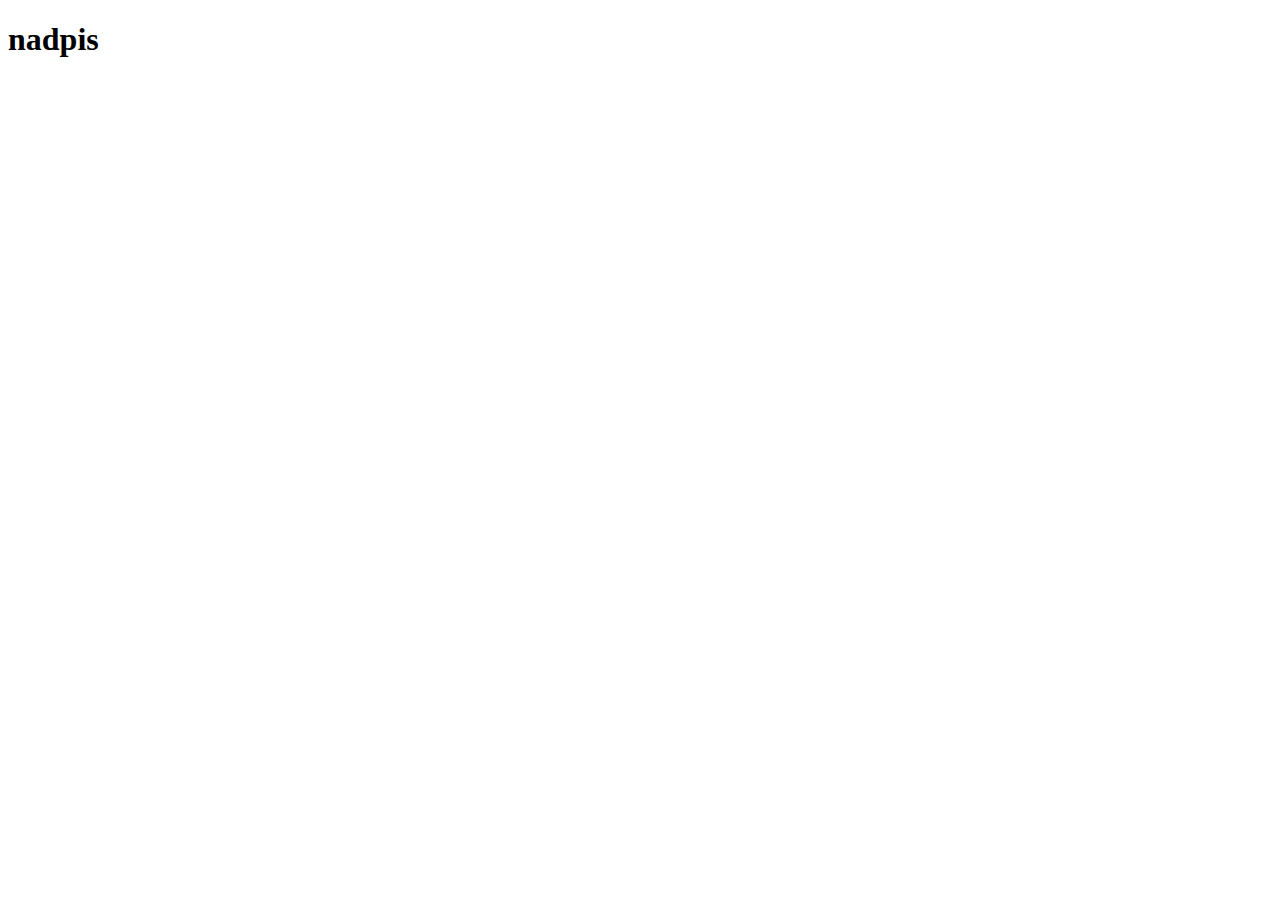
==== index.html @ 4a0c69d4 "bootstrap" ====
<!DOCTYPE html>
<html lang="en">
<!-- CSS -->
<link rel="stylesheet" href="https://cdn.jsdelivr.net/npm/bootstrap@4.5.3/dist/css/bootstrap.min.css" integrity="sha384-TX8t27EcRE3e/ihU7zmQxVncDAy5uIKz4rEkgIXeMed4M0jlfIDPvg6uqKI2xXr2" crossorigin="anonymous">

<!-- jQuery and JS bundle w/ Popper.js -->
<script src="https://code.jquery.com/jquery-3.5.1.slim.min.js" integrity="sha384-DfXdz2htPH0lsSSs5nCTpuj/zy4C+OGpamoFVy38MVBnE+IbbVYUew+OrCXaRkfj" crossorigin="anonymous"></script>
<script src="https://cdn.jsdelivr.net/npm/bootstrap@4.5.3/dist/js/bootstrap.bundle.min.js" integrity="sha384-ho+j7jyWK8fNQe+A12Hb8AhRq26LrZ/JpcUGGOn+Y7RsweNrtN/tE3MoK7ZeZDyx" crossorigin="anonymous"></script>
<head>
    <meta charset="UTF-8">
    <title>Title</title>
</head>
<body>
<h1>nadpis</h1>
</body>
</html>
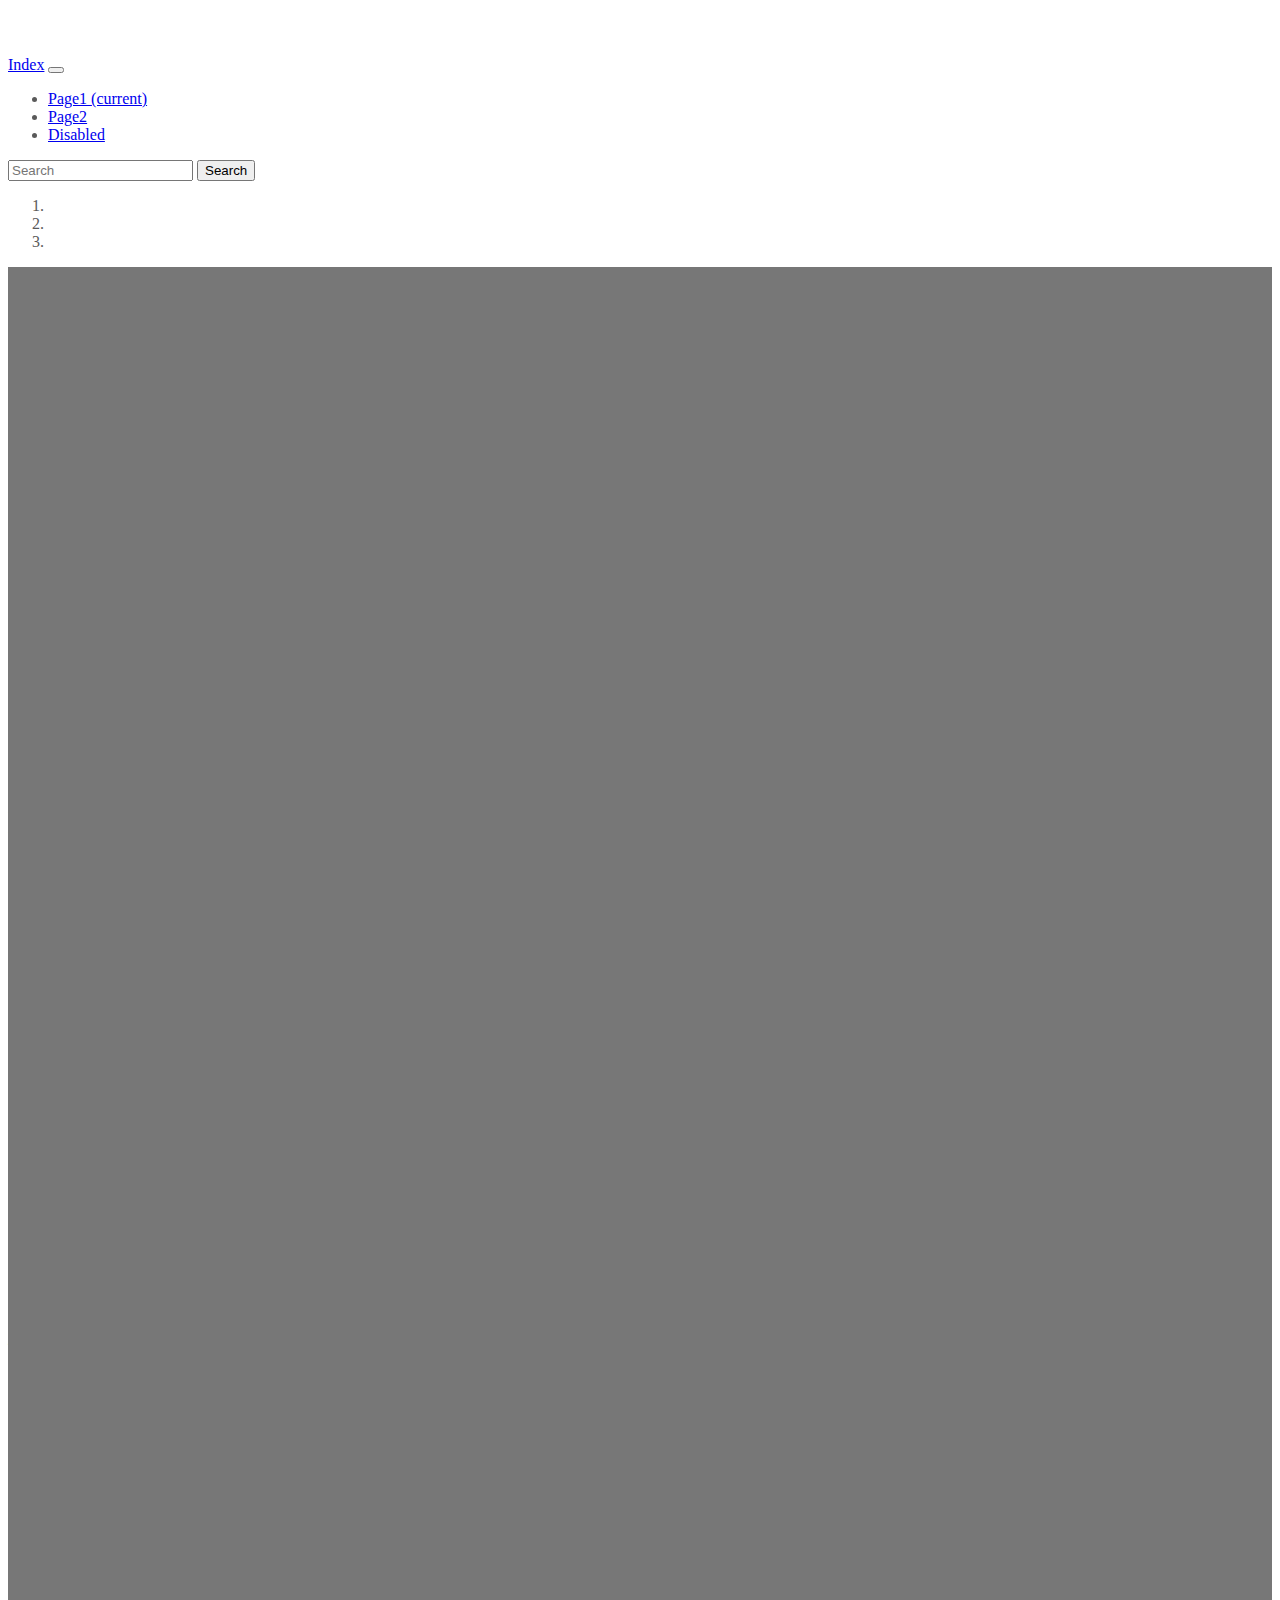
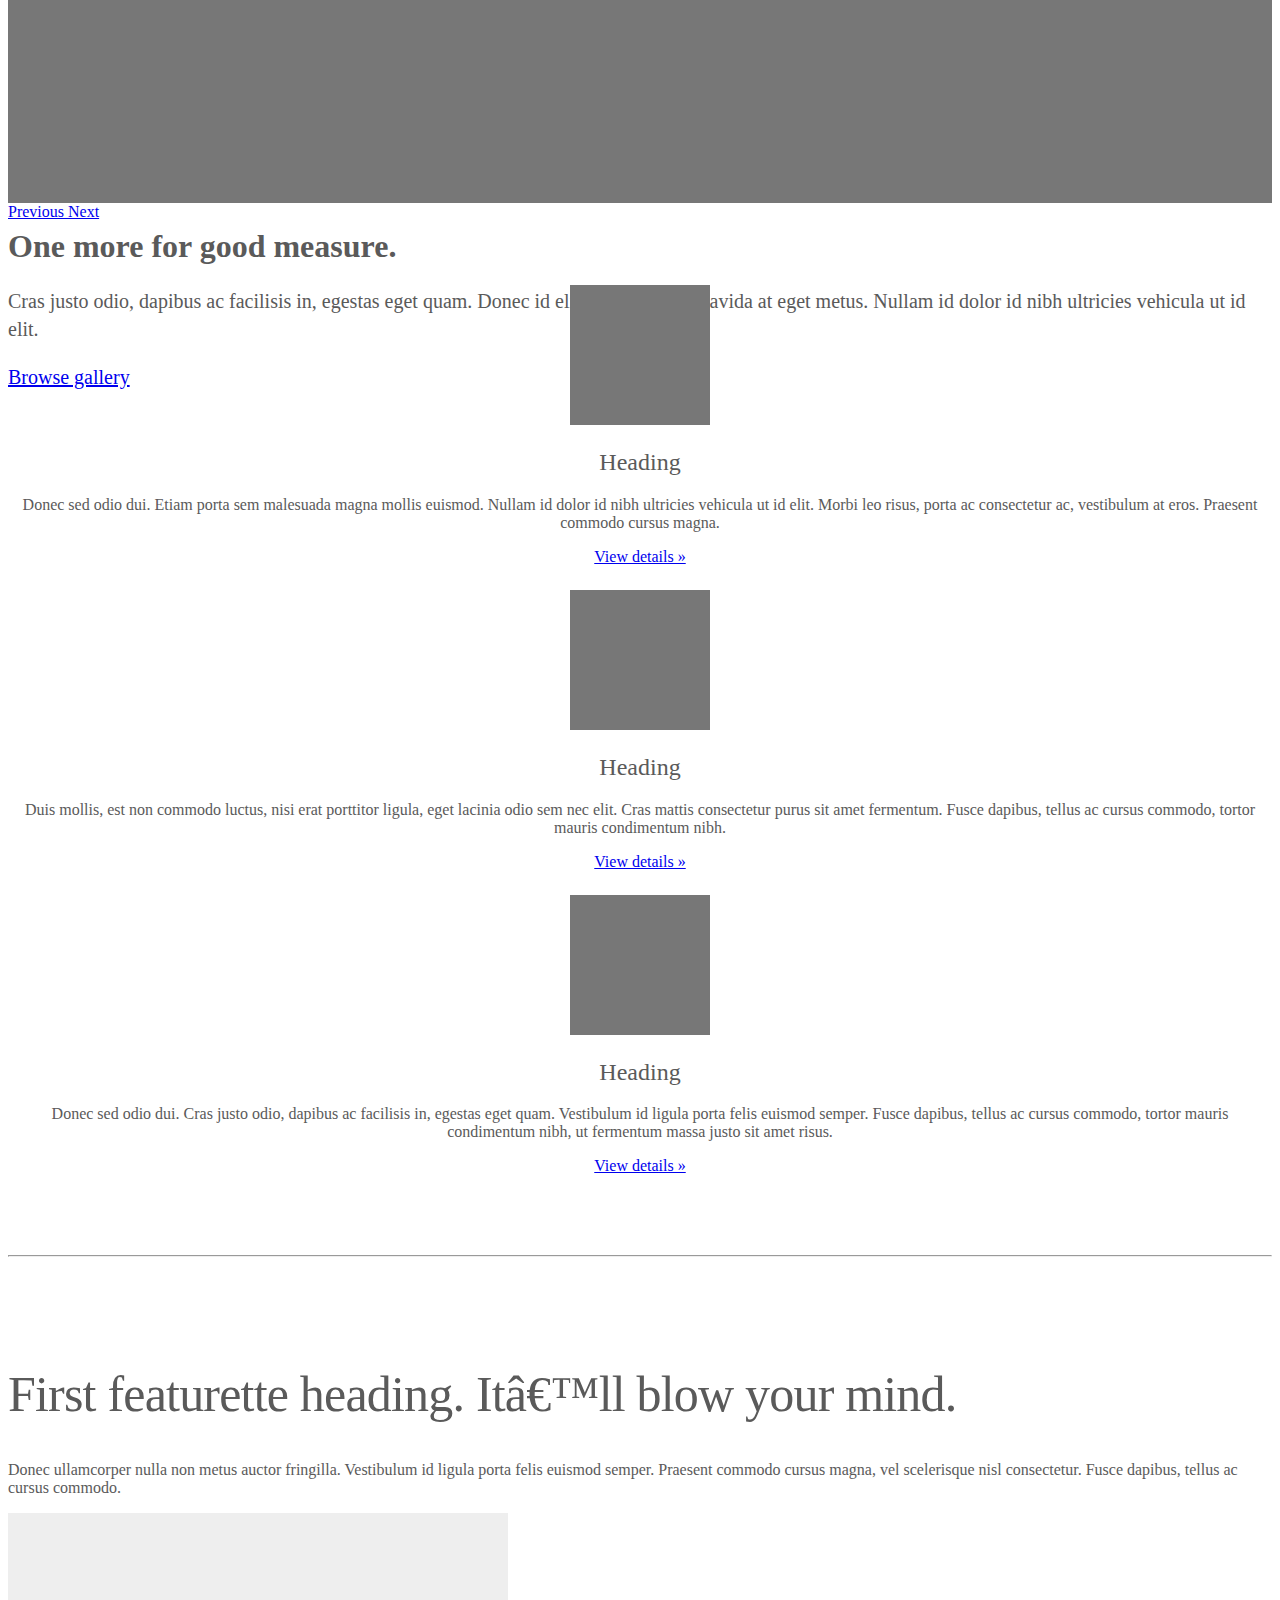
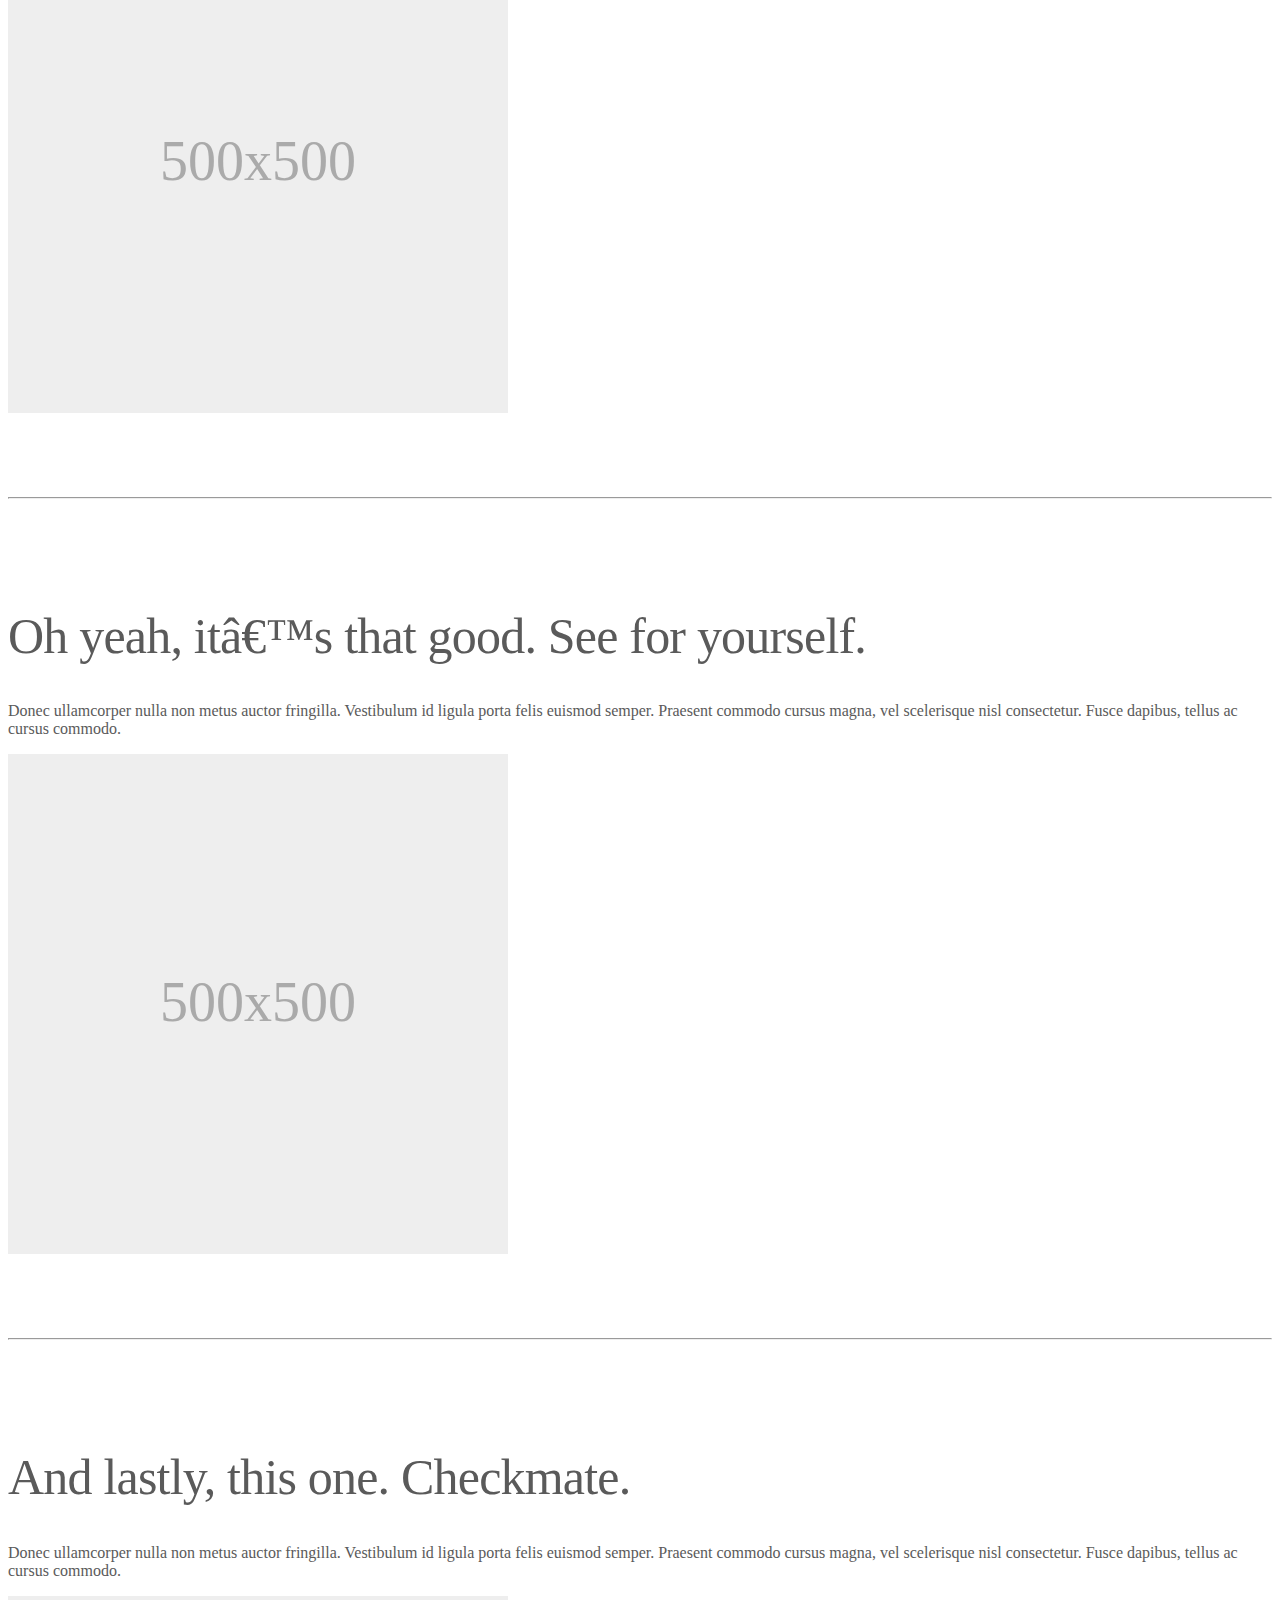
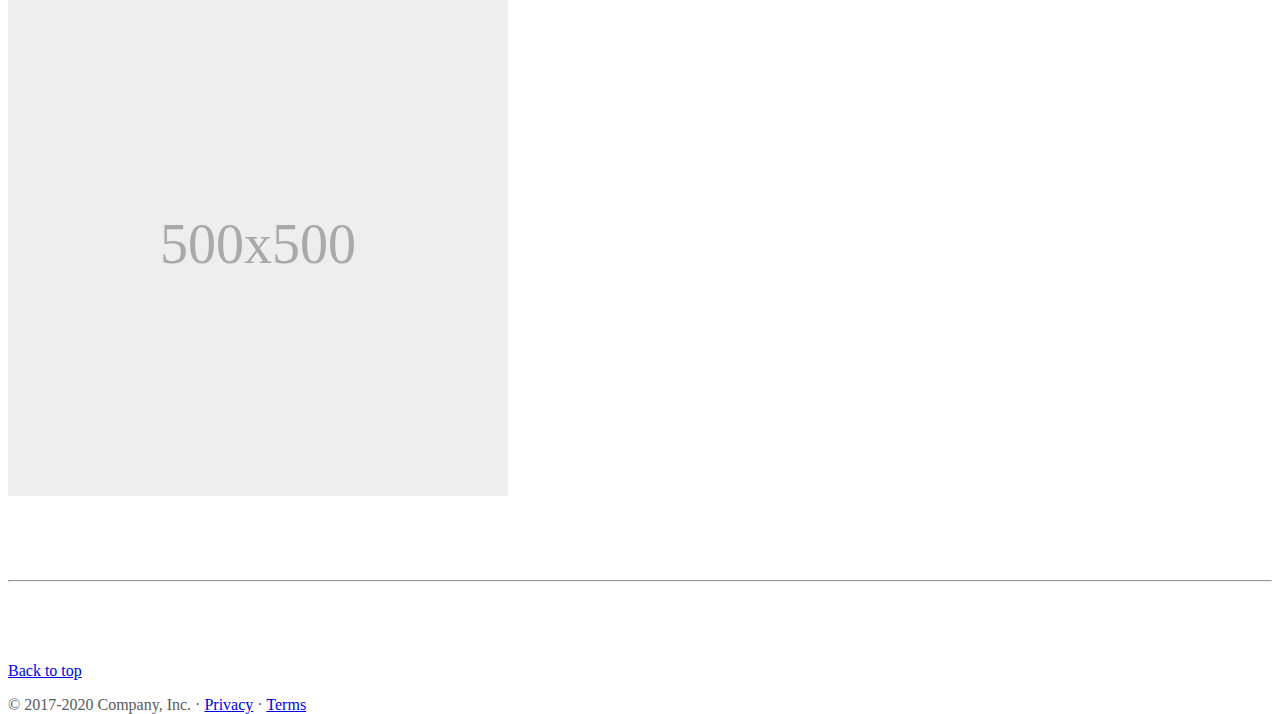
==== commit 3ed9f4c7: "upravy" ====
--- a/index.html
+++ b/index.html
@@ -1,16 +1,201 @@
-<!DOCTYPE html>
+<!doctype html>
 <html lang="en">
-<!-- CSS -->
-<link rel="stylesheet" href="https://cdn.jsdelivr.net/npm/bootstrap@4.5.3/dist/css/bootstrap.min.css" integrity="sha384-TX8t27EcRE3e/ihU7zmQxVncDAy5uIKz4rEkgIXeMed4M0jlfIDPvg6uqKI2xXr2" crossorigin="anonymous">
-
-<!-- jQuery and JS bundle w/ Popper.js -->
-<script src="https://code.jquery.com/jquery-3.5.1.slim.min.js" integrity="sha384-DfXdz2htPH0lsSSs5nCTpuj/zy4C+OGpamoFVy38MVBnE+IbbVYUew+OrCXaRkfj" crossorigin="anonymous"></script>
-<script src="https://cdn.jsdelivr.net/npm/bootstrap@4.5.3/dist/js/bootstrap.bundle.min.js" integrity="sha384-ho+j7jyWK8fNQe+A12Hb8AhRq26LrZ/JpcUGGOn+Y7RsweNrtN/tE3MoK7ZeZDyx" crossorigin="anonymous"></script>
 <head>
-    <meta charset="UTF-8">
-    <title>Title</title>
+    <!-- CSS -->
+    <link rel="stylesheet" href="https://cdn.jsdelivr.net/npm/bootstrap@4.5.3/dist/css/bootstrap.min.css" integrity="sha384-TX8t27EcRE3e/ihU7zmQxVncDAy5uIKz4rEkgIXeMed4M0jlfIDPvg6uqKI2xXr2" crossorigin="anonymous">
+    <link rel="stylesheet" href="css.css">
+    <!-- jQuery and JS bundle w/ Popper.js -->
+    <script src="https://code.jquery.com/jquery-3.5.1.slim.min.js" integrity="sha384-DfXdz2htPH0lsSSs5nCTpuj/zy4C+OGpamoFVy38MVBnE+IbbVYUew+OrCXaRkfj" crossorigin="anonymous"></script>
+    <script src="https://cdn.jsdelivr.net/npm/bootstrap@4.5.3/dist/js/bootstrap.bundle.min.js" integrity="sha384-ho+j7jyWK8fNQe+A12Hb8AhRq26LrZ/JpcUGGOn+Y7RsweNrtN/tE3MoK7ZeZDyx" crossorigin="anonymous"></script>
+    <meta charset="utf-8">
+    <meta name="viewport" content="width=device-width, initial-scale=1, shrink-to-fit=no">
+    <meta name="description" content="">
+    <meta name="author" content="Mark Otto, Jacob Thornton, and Bootstrap contributors">
+    <meta name="generator" content="Jekyll v4.1.1">
+    <title>Carousel Template Â· Bootstrap</title>
+
+    <link rel="canonical" href="https://getbootstrap.com/docs/4.5/examples/carousel/">
+
+    <!-- Bootstrap core CSS -->
+    <link href="../assets/dist/css/bootstrap.min.css" rel="stylesheet">
+
+    <style>
+        .bd-placeholder-img {
+            font-size: 1.125rem;
+            text-anchor: middle;
+            -webkit-user-select: none;
+            -moz-user-select: none;
+            -ms-user-select: none;
+            user-select: none;
+        }
+
+        @media (min-width: 768px) {
+            .bd-placeholder-img-lg {
+                font-size: 3.5rem;
+            }
+        }
+    </style>
+    <!-- Custom styles for this template -->
+    <link href="carousel.css" rel="stylesheet">
 </head>
 <body>
-<h1>nadpis</h1>
+<header>
+    <nav class="navbar navbar-expand-md navbar-dark fixed-top bg-dark">
+        <a class="navbar-brand" href="#">Index</a>
+        <button class="navbar-toggler" type="button" data-toggle="collapse" data-target="#navbarCollapse" aria-controls="navbarCollapse" aria-expanded="false" aria-label="Toggle navigation">
+            <span class="navbar-toggler-icon"></span>
+        </button>
+        <div class="collapse navbar-collapse" id="navbarCollapse">
+            <ul class="navbar-nav mr-auto">
+                <li class="nav-item active">
+                    <a class="nav-link" href="page1.html">Page1 <span class="sr-only">(current)</span></a>
+                </li>
+                <li class="nav-item">
+                    <a class="nav-link" href="page2.html">Page2</a>
+                </li>
+                <li class="nav-item">
+                    <a class="nav-link disabled" href="#" tabindex="-1" aria-disabled="true">Disabled</a>
+                </li>
+            </ul>
+            <form class="form-inline mt-2 mt-md-0">
+                <input class="form-control mr-sm-2" type="text" placeholder="Search" aria-label="Search">
+                <button class="btn btn-outline-success my-2 my-sm-0" type="submit">Search</button>
+            </form>
+        </div>
+    </nav>
+</header>
+
+<main role="main">
+
+    <div id="myCarousel" class="carousel slide" data-ride="carousel">
+        <ol class="carousel-indicators">
+            <li data-target="#myCarousel" data-slide-to="0" class="active"></li>
+            <li data-target="#myCarousel" data-slide-to="1"></li>
+            <li data-target="#myCarousel" data-slide-to="2"></li>
+        </ol>
+        <div class="carousel-inner">
+            <div class="carousel-item active">
+                <svg class="bd-placeholder-img" width="100%" height="100%" xmlns="http://www.w3.org/2000/svg" preserveAspectRatio="xMidYMid slice" focusable="false" role="img"><rect width="100%" height="100%" fill="#777"/></svg>
+                <div class="container">
+                    <div class="carousel-caption text-left">
+                        <h1>Example headline.</h1>
+                        <p>Cras justo odio, dapibus ac facilisis in, egestas eget quam. Donec id elit non mi porta gravida at eget metus. Nullam id dolor id nibh ultricies vehicula ut id elit.</p>
+                        <p><a class="btn btn-lg btn-primary" href="#" role="button">Sign up today</a></p>
+                    </div>
+                </div>
+            </div>
+            <div class="carousel-item">
+                <svg class="bd-placeholder-img" width="100%" height="100%" xmlns="http://www.w3.org/2000/svg" preserveAspectRatio="xMidYMid slice" focusable="false" role="img"><rect width="100%" height="100%" fill="#777"/></svg>
+                <div class="container">
+                    <div class="carousel-caption">
+                        <h1>Another example headline.</h1>
+                        <p>Cras justo odio, dapibus ac facilisis in, egestas eget quam. Donec id elit non mi porta gravida at eget metus. Nullam id dolor id nibh ultricies vehicula ut id elit.</p>
+                        <p><a class="btn btn-lg btn-primary" href="#" role="button">Learn more</a></p>
+                    </div>
+                </div>
+            </div>
+            <div class="carousel-item">
+                <svg class="bd-placeholder-img" width="100%" height="100%" xmlns="http://www.w3.org/2000/svg" preserveAspectRatio="xMidYMid slice" focusable="false" role="img"><rect width="100%" height="100%" fill="#777"/></svg>
+                <div class="container">
+                    <div class="carousel-caption text-right">
+                        <h1>One more for good measure.</h1>
+                        <p>Cras justo odio, dapibus ac facilisis in, egestas eget quam. Donec id elit non mi porta gravida at eget metus. Nullam id dolor id nibh ultricies vehicula ut id elit.</p>
+                        <p><a class="btn btn-lg btn-primary" href="#" role="button">Browse gallery</a></p>
+                    </div>
+                </div>
+            </div>
+        </div>
+        <a class="carousel-control-prev" href="#myCarousel" role="button" data-slide="prev">
+            <span class="carousel-control-prev-icon" aria-hidden="true"></span>
+            <span class="sr-only">Previous</span>
+        </a>
+        <a class="carousel-control-next" href="#myCarousel" role="button" data-slide="next">
+            <span class="carousel-control-next-icon" aria-hidden="true"></span>
+            <span class="sr-only">Next</span>
+        </a>
+    </div>
+
+
+    <!-- Marketing messaging and featurettes
+    ================================================== -->
+    <!-- Wrap the rest of the page in another container to center all the content. -->
+
+    <div class="container marketing">
+
+        <!-- Three columns of text below the carousel -->
+        <div class="row">
+            <div class="col-lg-4">
+                <svg class="bd-placeholder-img rounded-circle" width="140" height="140" xmlns="http://www.w3.org/2000/svg" preserveAspectRatio="xMidYMid slice" focusable="false" role="img" aria-label="Placeholder: 140x140"><title>Placeholder</title><rect width="100%" height="100%" fill="#777"/><text x="50%" y="50%" fill="#777" dy=".3em">140x140</text></svg>
+                <h2>Heading</h2>
+                <p>Donec sed odio dui. Etiam porta sem malesuada magna mollis euismod. Nullam id dolor id nibh ultricies vehicula ut id elit. Morbi leo risus, porta ac consectetur ac, vestibulum at eros. Praesent commodo cursus magna.</p>
+                <p><a class="btn btn-secondary" href="#" role="button">View details &raquo;</a></p>
+            </div><!-- /.col-lg-4 -->
+            <div class="col-lg-4">
+                <svg class="bd-placeholder-img rounded-circle" width="140" height="140" xmlns="http://www.w3.org/2000/svg" preserveAspectRatio="xMidYMid slice" focusable="false" role="img" aria-label="Placeholder: 140x140"><title>Placeholder</title><rect width="100%" height="100%" fill="#777"/><text x="50%" y="50%" fill="#777" dy=".3em">140x140</text></svg>
+                <h2>Heading</h2>
+                <p>Duis mollis, est non commodo luctus, nisi erat porttitor ligula, eget lacinia odio sem nec elit. Cras mattis consectetur purus sit amet fermentum. Fusce dapibus, tellus ac cursus commodo, tortor mauris condimentum nibh.</p>
+                <p><a class="btn btn-secondary" href="#" role="button">View details &raquo;</a></p>
+            </div><!-- /.col-lg-4 -->
+            <div class="col-lg-4">
+                <svg class="bd-placeholder-img rounded-circle" width="140" height="140" xmlns="http://www.w3.org/2000/svg" preserveAspectRatio="xMidYMid slice" focusable="false" role="img" aria-label="Placeholder: 140x140"><title>Placeholder</title><rect width="100%" height="100%" fill="#777"/><text x="50%" y="50%" fill="#777" dy=".3em">140x140</text></svg>
+                <h2>Heading</h2>
+                <p>Donec sed odio dui. Cras justo odio, dapibus ac facilisis in, egestas eget quam. Vestibulum id ligula porta felis euismod semper. Fusce dapibus, tellus ac cursus commodo, tortor mauris condimentum nibh, ut fermentum massa justo sit amet risus.</p>
+                <p><a class="btn btn-secondary" href="#" role="button">View details &raquo;</a></p>
+            </div><!-- /.col-lg-4 -->
+
+        </div><!-- /.row -->
+
+
+        <!-- START THE FEATURETTES -->
+
+        <hr class="featurette-divider">
+
+        <div class="row featurette">
+            <div class="col-md-7">
+                <h2 class="featurette-heading">First featurette heading. <span class="text-muted">Itâ€™ll blow your mind.</span></h2>
+                <p class="lead">Donec ullamcorper nulla non metus auctor fringilla. Vestibulum id ligula porta felis euismod semper. Praesent commodo cursus magna, vel scelerisque nisl consectetur. Fusce dapibus, tellus ac cursus commodo.</p>
+            </div>
+            <div class="col-md-5">
+                <svg class="bd-placeholder-img bd-placeholder-img-lg featurette-image img-fluid mx-auto" width="500" height="500" xmlns="http://www.w3.org/2000/svg" preserveAspectRatio="xMidYMid slice" focusable="false" role="img" aria-label="Placeholder: 500x500"><title>Placeholder</title><rect width="100%" height="100%" fill="#eee"/><text x="50%" y="50%" fill="#aaa" dy=".3em">500x500</text></svg>
+            </div>
+        </div>
+
+        <hr class="featurette-divider">
+
+        <div class="row featurette">
+            <div class="col-md-7 order-md-2">
+                <h2 class="featurette-heading">Oh yeah, itâ€™s that good. <span class="text-muted">See for yourself.</span></h2>
+                <p class="lead">Donec ullamcorper nulla non metus auctor fringilla. Vestibulum id ligula porta felis euismod semper. Praesent commodo cursus magna, vel scelerisque nisl consectetur. Fusce dapibus, tellus ac cursus commodo.</p>
+            </div>
+            <div class="col-md-5 order-md-1">
+                <svg class="bd-placeholder-img bd-placeholder-img-lg featurette-image img-fluid mx-auto" width="500" height="500" xmlns="http://www.w3.org/2000/svg" preserveAspectRatio="xMidYMid slice" focusable="false" role="img" aria-label="Placeholder: 500x500"><title>Placeholder</title><rect width="100%" height="100%" fill="#eee"/><text x="50%" y="50%" fill="#aaa" dy=".3em">500x500</text></svg>
+            </div>
+        </div>
+
+        <hr class="featurette-divider">
+
+        <div class="row featurette">
+            <div class="col-md-7">
+                <h2 class="featurette-heading">And lastly, this one. <span class="text-muted">Checkmate.</span></h2>
+                <p class="lead">Donec ullamcorper nulla non metus auctor fringilla. Vestibulum id ligula porta felis euismod semper. Praesent commodo cursus magna, vel scelerisque nisl consectetur. Fusce dapibus, tellus ac cursus commodo.</p>
+            </div>
+            <div class="col-md-5">
+                <svg class="bd-placeholder-img bd-placeholder-img-lg featurette-image img-fluid mx-auto" width="500" height="500" xmlns="http://www.w3.org/2000/svg" preserveAspectRatio="xMidYMid slice" focusable="false" role="img" aria-label="Placeholder: 500x500"><title>Placeholder</title><rect width="100%" height="100%" fill="#eee"/><text x="50%" y="50%" fill="#aaa" dy=".3em">500x500</text></svg>
+            </div>
+        </div>
+
+        <hr class="featurette-divider">
+
+        <!-- /END THE FEATURETTES -->
+
+    </div><!-- /.container -->
+
+
+    <!-- FOOTER -->
+    <footer class="container">
+        <p class="float-right"><a href="#">Back to top</a></p>
+        <p>&copy; 2017-2020 Company, Inc. &middot; <a href="#">Privacy</a> &middot; <a href="#">Terms</a></p>
+    </footer>
+</main>
 </body>
-</html>+</html>
--- a/css.css
+++ b/css.css
@@ -0,0 +1,15 @@
+body, html {
+    height: 100%;
+}
+.bg {
+    /* The image used */
+    background-image: url("https://mdbootstrap.com/img/Photos/Horizontal/Nature/full page/img(20).jpg");
+
+    /* Full height */
+    height: 100%;
+
+    /* Center and scale the image nicely */
+    background-position: center;
+    background-repeat: no-repeat;
+    background-size: cover;
+}--- a/carousel.css
+++ b/carousel.css
@@ -0,0 +1,90 @@
+/* GLOBAL STYLES
+-------------------------------------------------- */
+/* Padding below the footer and lighter body text */
+
+body {
+    padding-top: 3rem;
+    padding-bottom: 3rem;
+    color: #5a5a5a;
+}
+
+
+/* CUSTOMIZE THE CAROUSEL
+-------------------------------------------------- */
+
+/* Carousel base class */
+.carousel {
+    margin-bottom: 4rem;
+}
+/* Since positioning the image, we need to help out the caption */
+.carousel-caption {
+    bottom: 3rem;
+    z-index: 10;
+}
+
+/* Declare heights because of positioning of img element */
+.carousel-item {
+    height: 32rem;
+}
+.carousel-item > img {
+    position: absolute;
+    top: 0;
+    left: 0;
+    min-width: 100%;
+    height: 32rem;
+}
+
+
+/* MARKETING CONTENT
+-------------------------------------------------- */
+
+/* Center align the text within the three columns below the carousel */
+.marketing .col-lg-4 {
+    margin-bottom: 1.5rem;
+    text-align: center;
+}
+.marketing h2 {
+    font-weight: 400;
+}
+.marketing .col-lg-4 p {
+    margin-right: .75rem;
+    margin-left: .75rem;
+}
+
+
+/* Featurettes
+------------------------- */
+
+.featurette-divider {
+    margin: 5rem 0; /* Space out the Bootstrap <hr> more */
+}
+
+/* Thin out the marketing headings */
+.featurette-heading {
+    font-weight: 300;
+    line-height: 1;
+    letter-spacing: -.05rem;
+}
+
+
+/* RESPONSIVE CSS
+-------------------------------------------------- */
+
+@media (min-width: 40em) {
+    /* Bump up size of carousel content */
+    .carousel-caption p {
+        margin-bottom: 1.25rem;
+        font-size: 1.25rem;
+        line-height: 1.4;
+    }
+
+    .featurette-heading {
+        font-size: 50px;
+    }
+}
+
+@media (min-width: 62em) {
+    .featurette-heading {
+        margin-top: 7rem;
+    }
+}
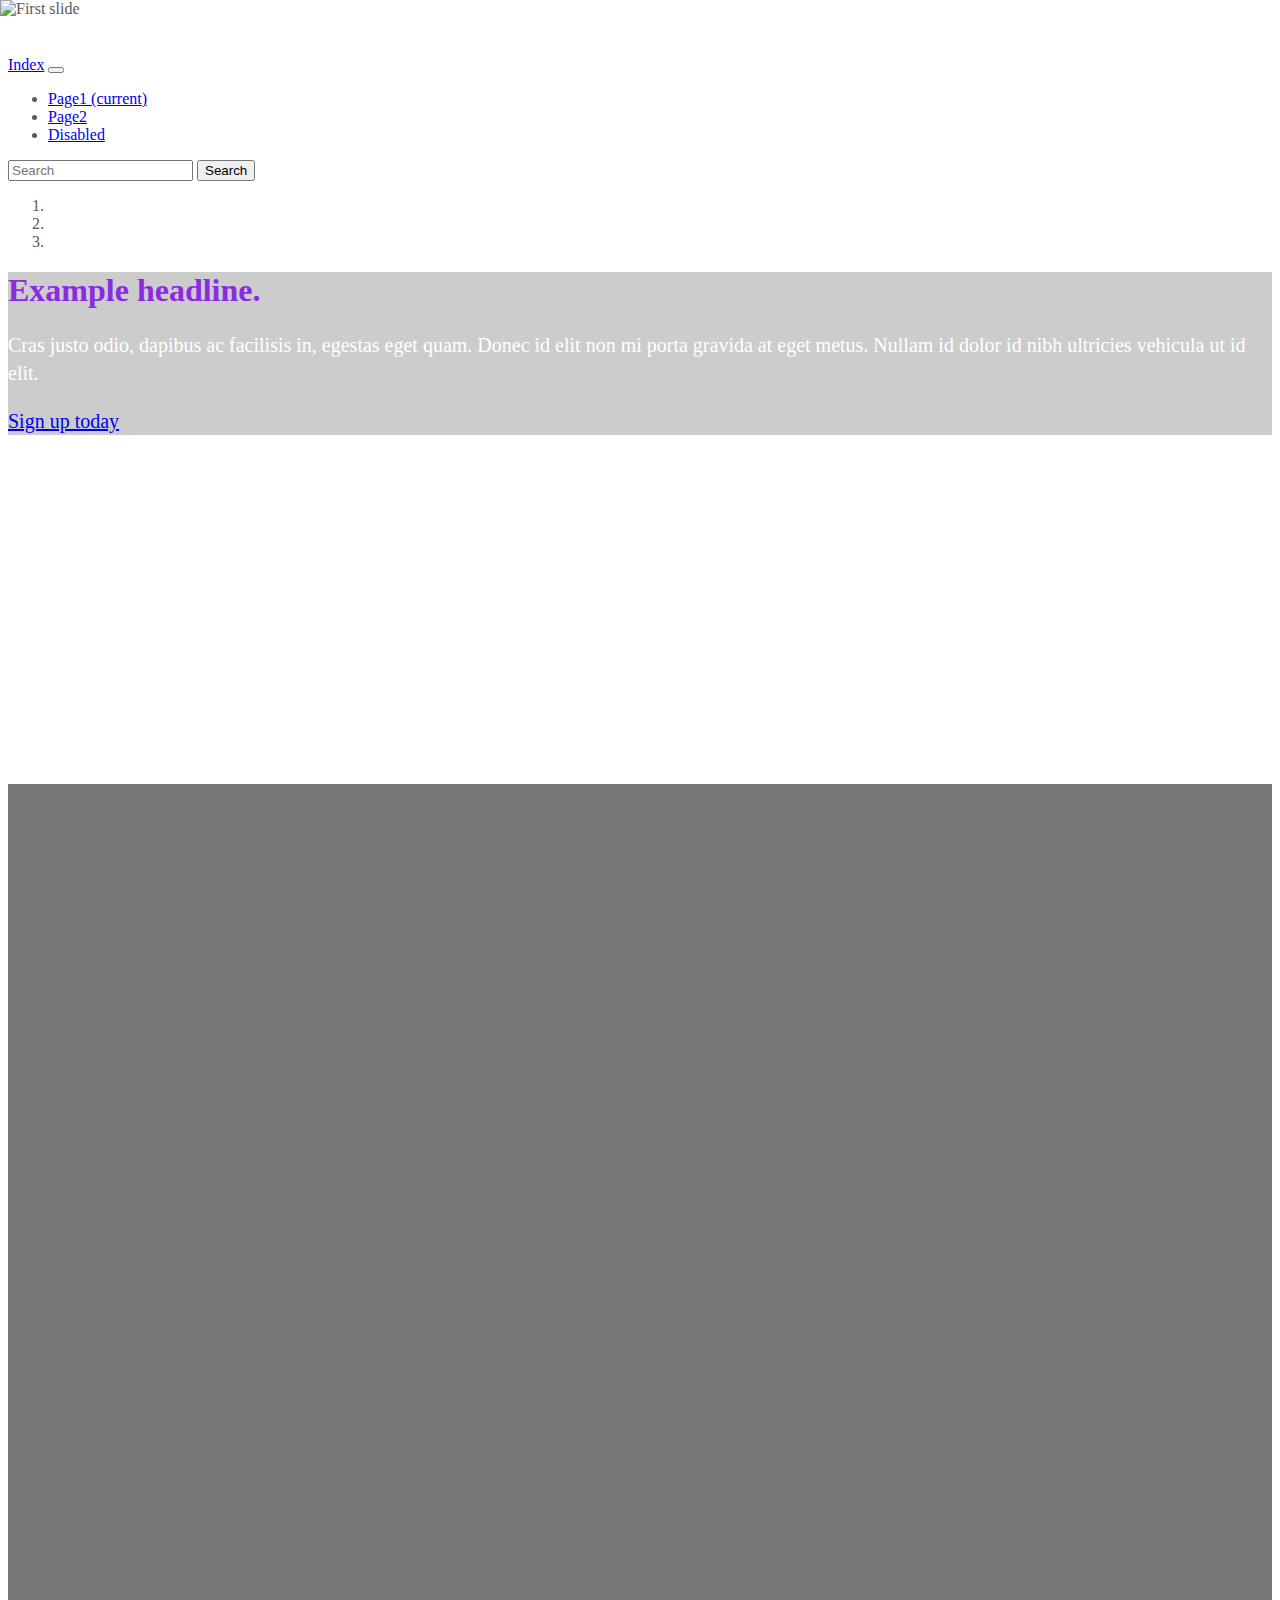
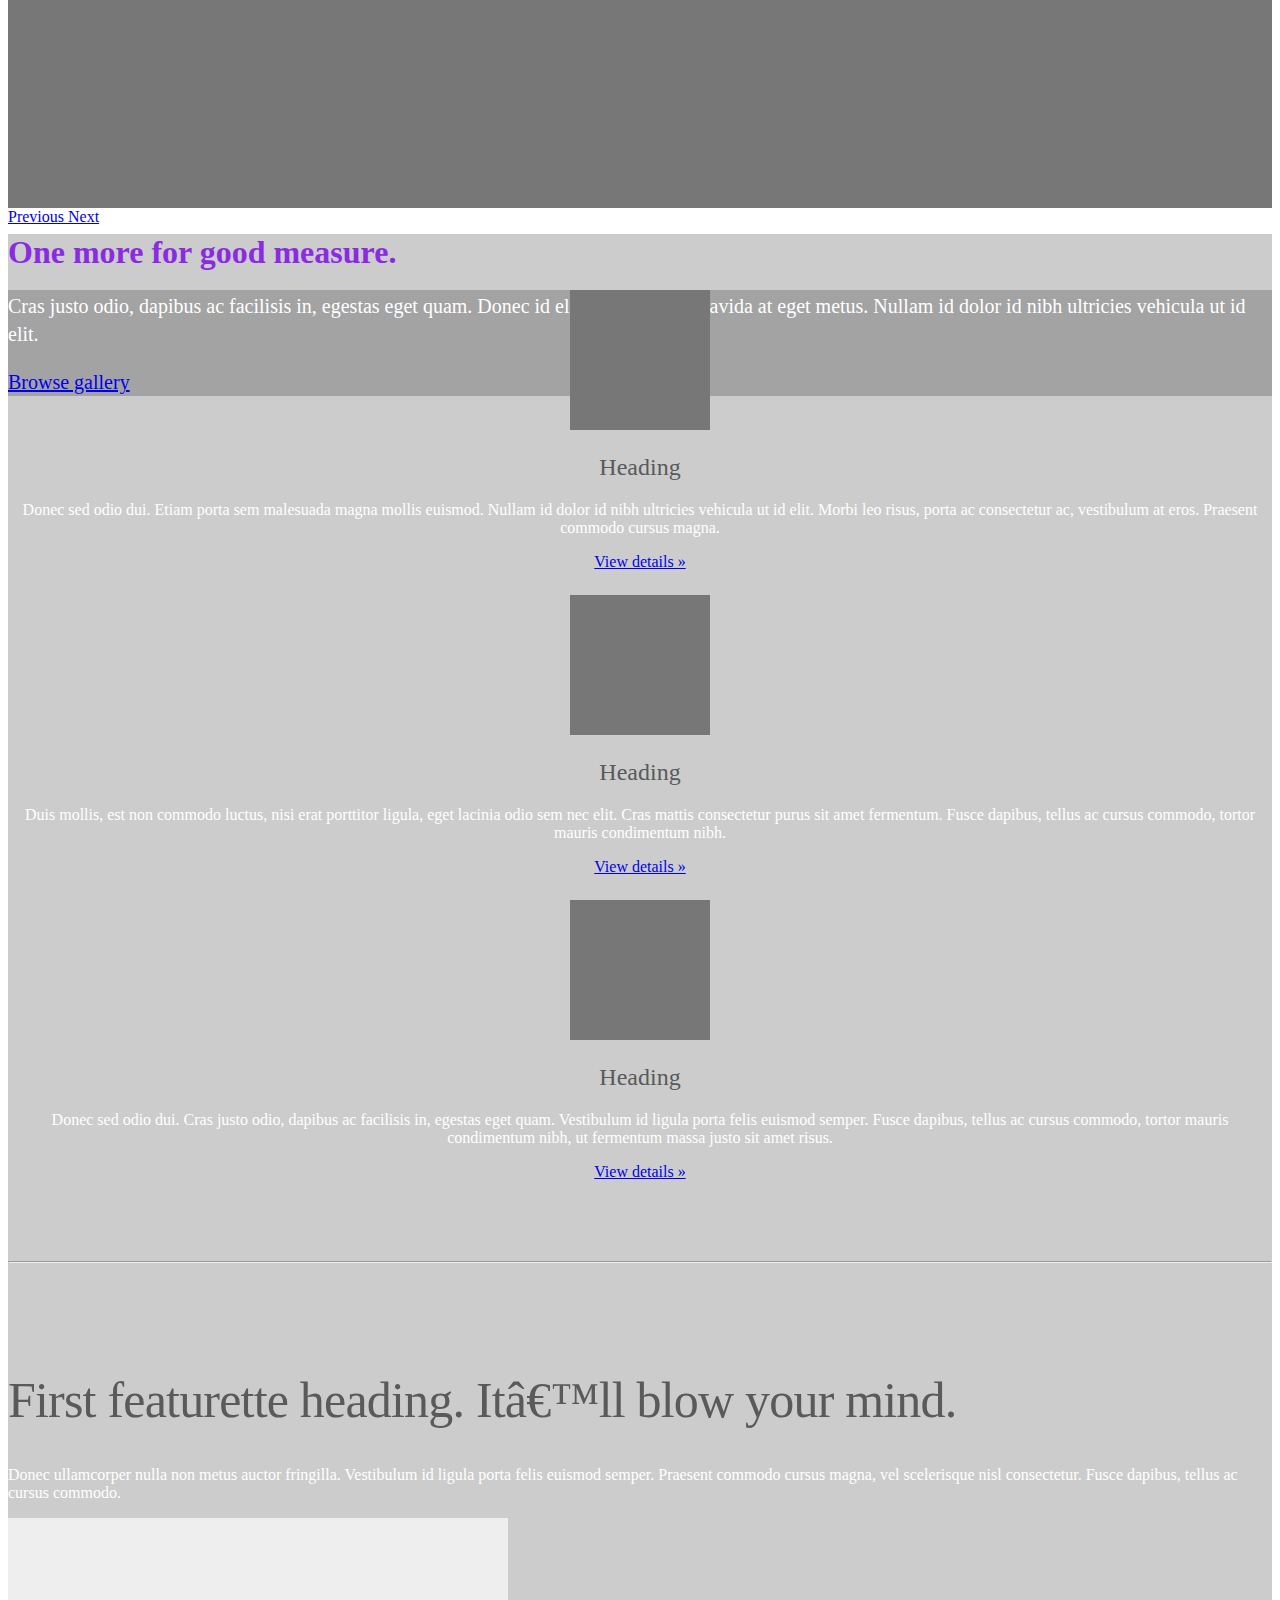
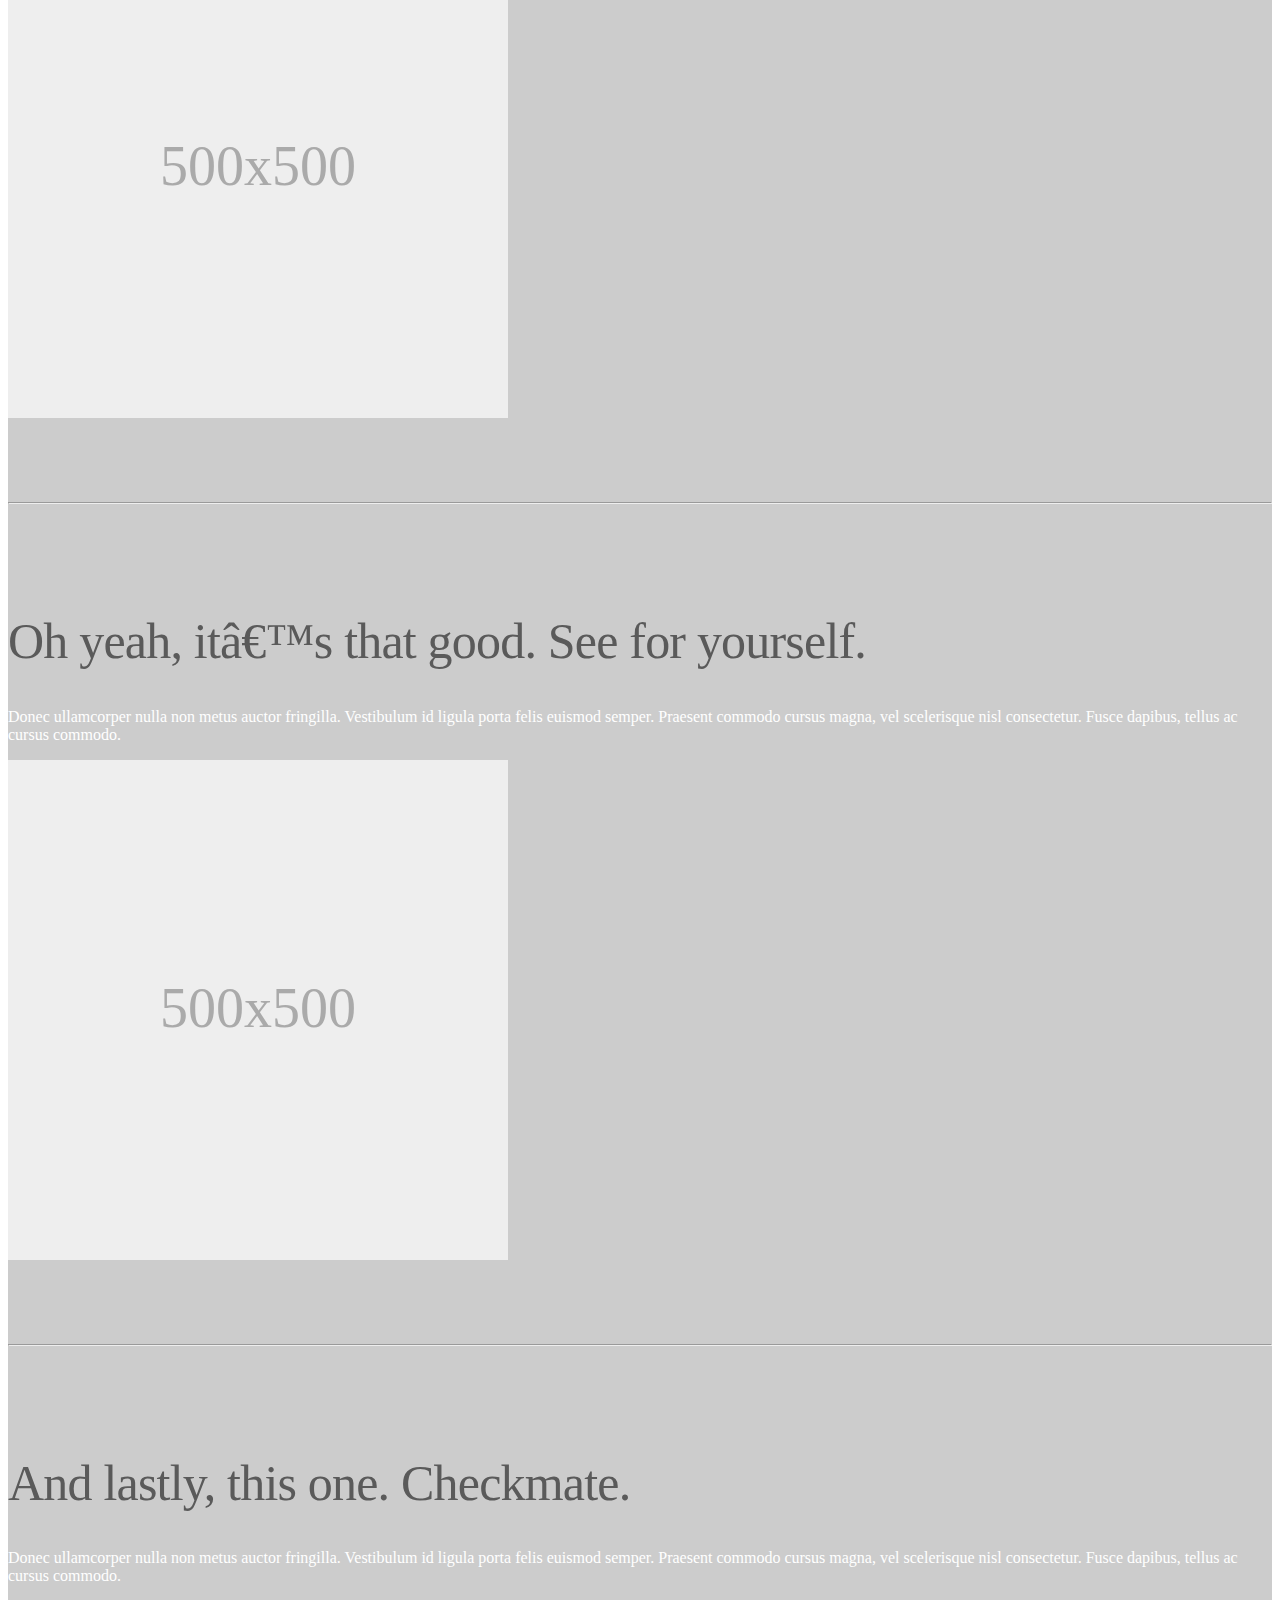
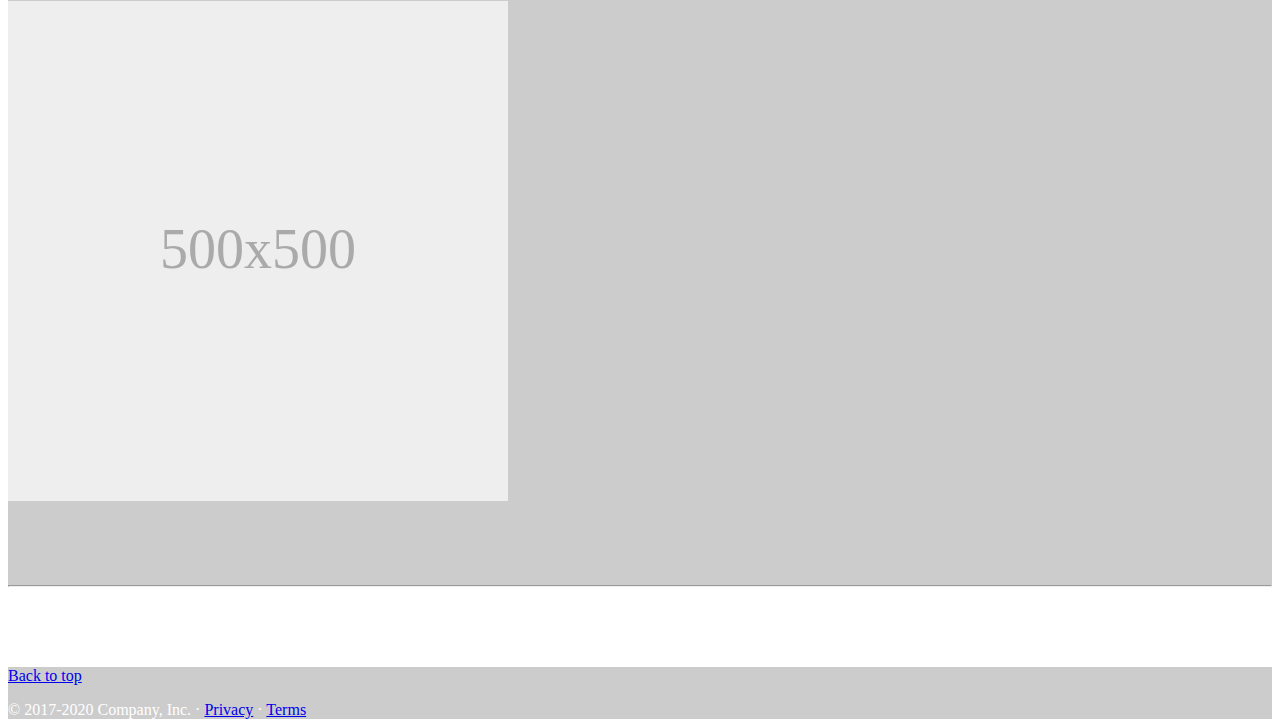
==== commit 59322a19: "upravy" ====
--- a/index.html
+++ b/index.html
@@ -75,7 +75,7 @@
         </ol>
         <div class="carousel-inner">
             <div class="carousel-item active">
-                <svg class="bd-placeholder-img" width="100%" height="100%" xmlns="http://www.w3.org/2000/svg" preserveAspectRatio="xMidYMid slice" focusable="false" role="img"><rect width="100%" height="100%" fill="#777"/></svg>
+                <img class="d-block w-100" src="https://t.aimg.sk/magaziny/bltJOMasTobWnaI1kh94ww~Tesne-pred-Vianocami-zomrel-vo-veku-61-rokov.jpg?t=LzEyMDB4NjMw&h=KR5AUKN4HoHItlMQD0DgwQ&e=2145916800&v=1" alt="First slide">
                 <div class="container">
                     <div class="carousel-caption text-left">
                         <h1>Example headline.</h1>
--- a/css.css
+++ b/css.css
@@ -2,14 +2,31 @@
     height: 100%;
 }
 .bg {
-    /* The image used */
     background-image: url("https://mdbootstrap.com/img/Photos/Horizontal/Nature/full page/img(20).jpg");
-
-    /* Full height */
     height: 100%;
-
-    /* Center and scale the image nicely */
     background-position: center;
     background-repeat: no-repeat;
     background-size: cover;
-}+    padding-top: 20px;
+}
+
+.topic {
+    padding-top: 70px;
+    margin-left: 25%;
+    margin-right: 25%;
+}
+
+.container {
+    background-color: rgba(0,0,0, 0.2);
+}
+
+.container p {
+    color: white;
+}
+
+
+.container h1 {
+    color: blueviolet;
+}
+
+
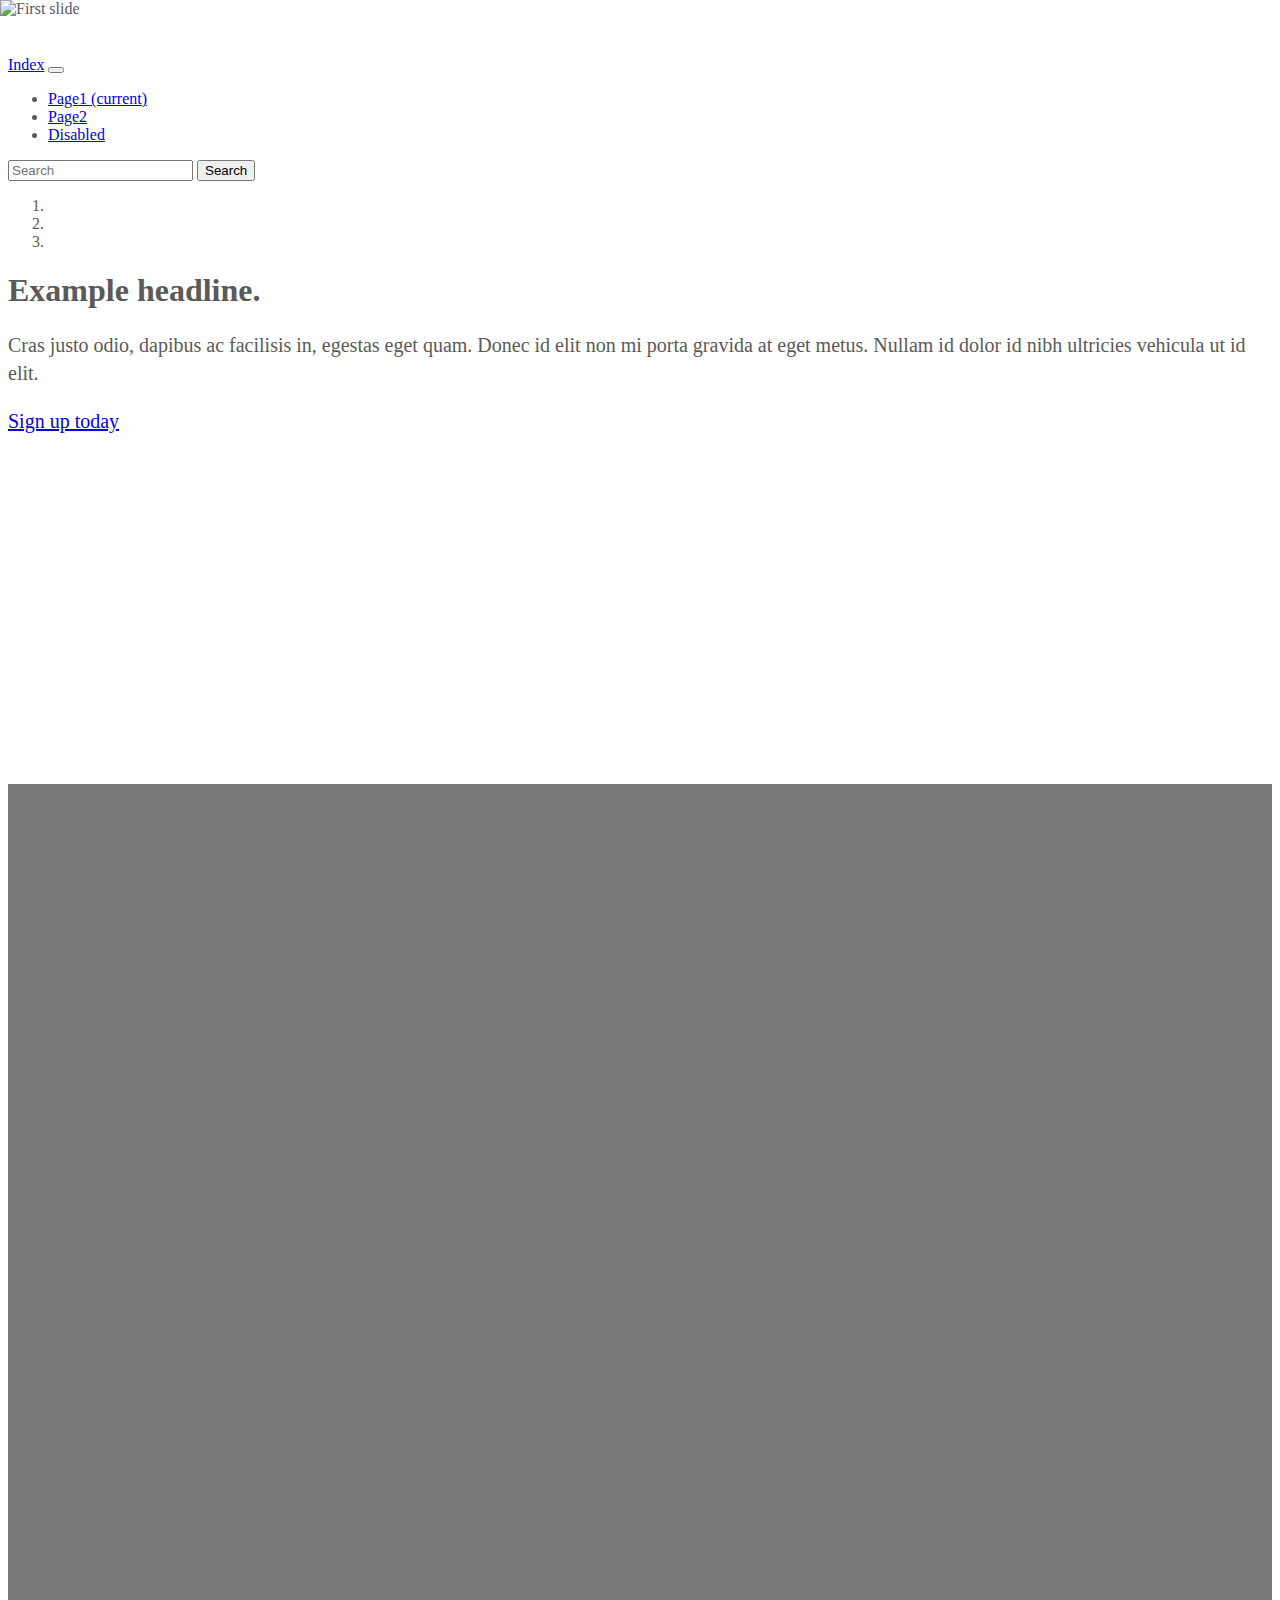
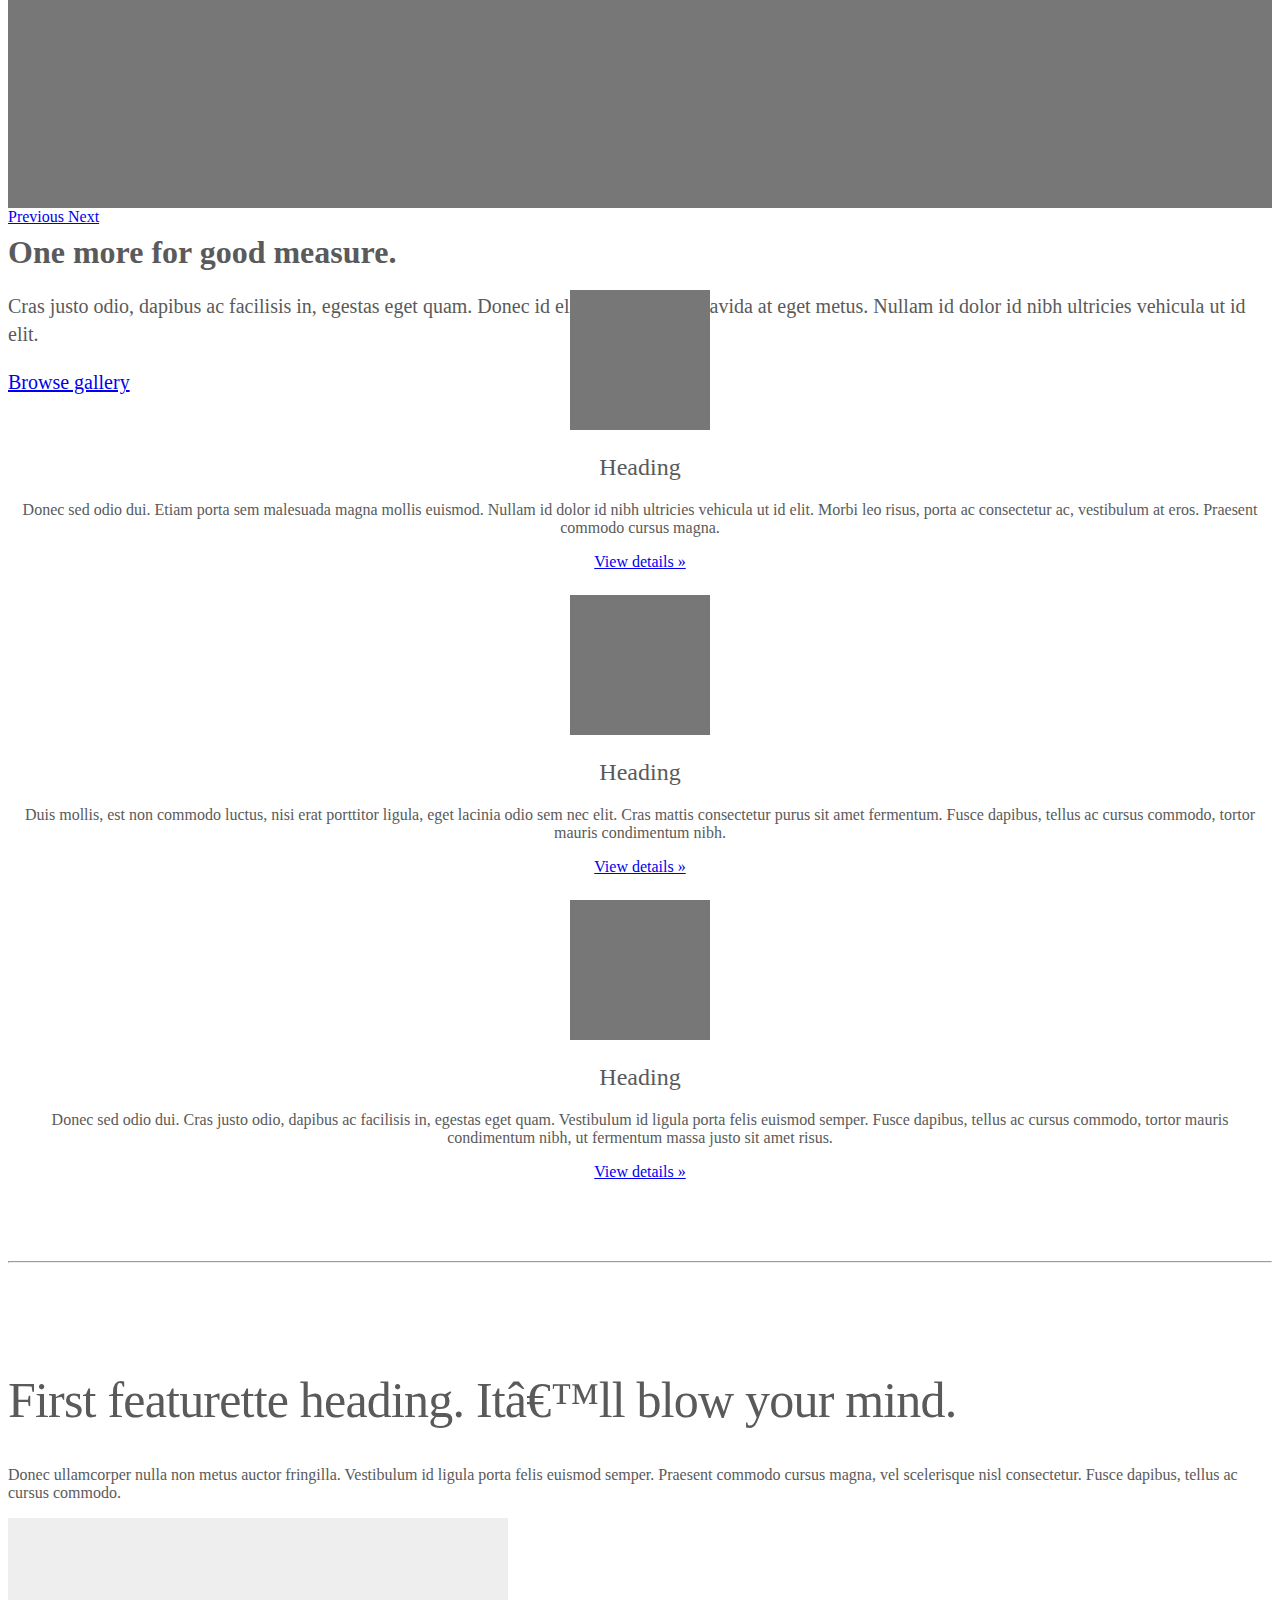
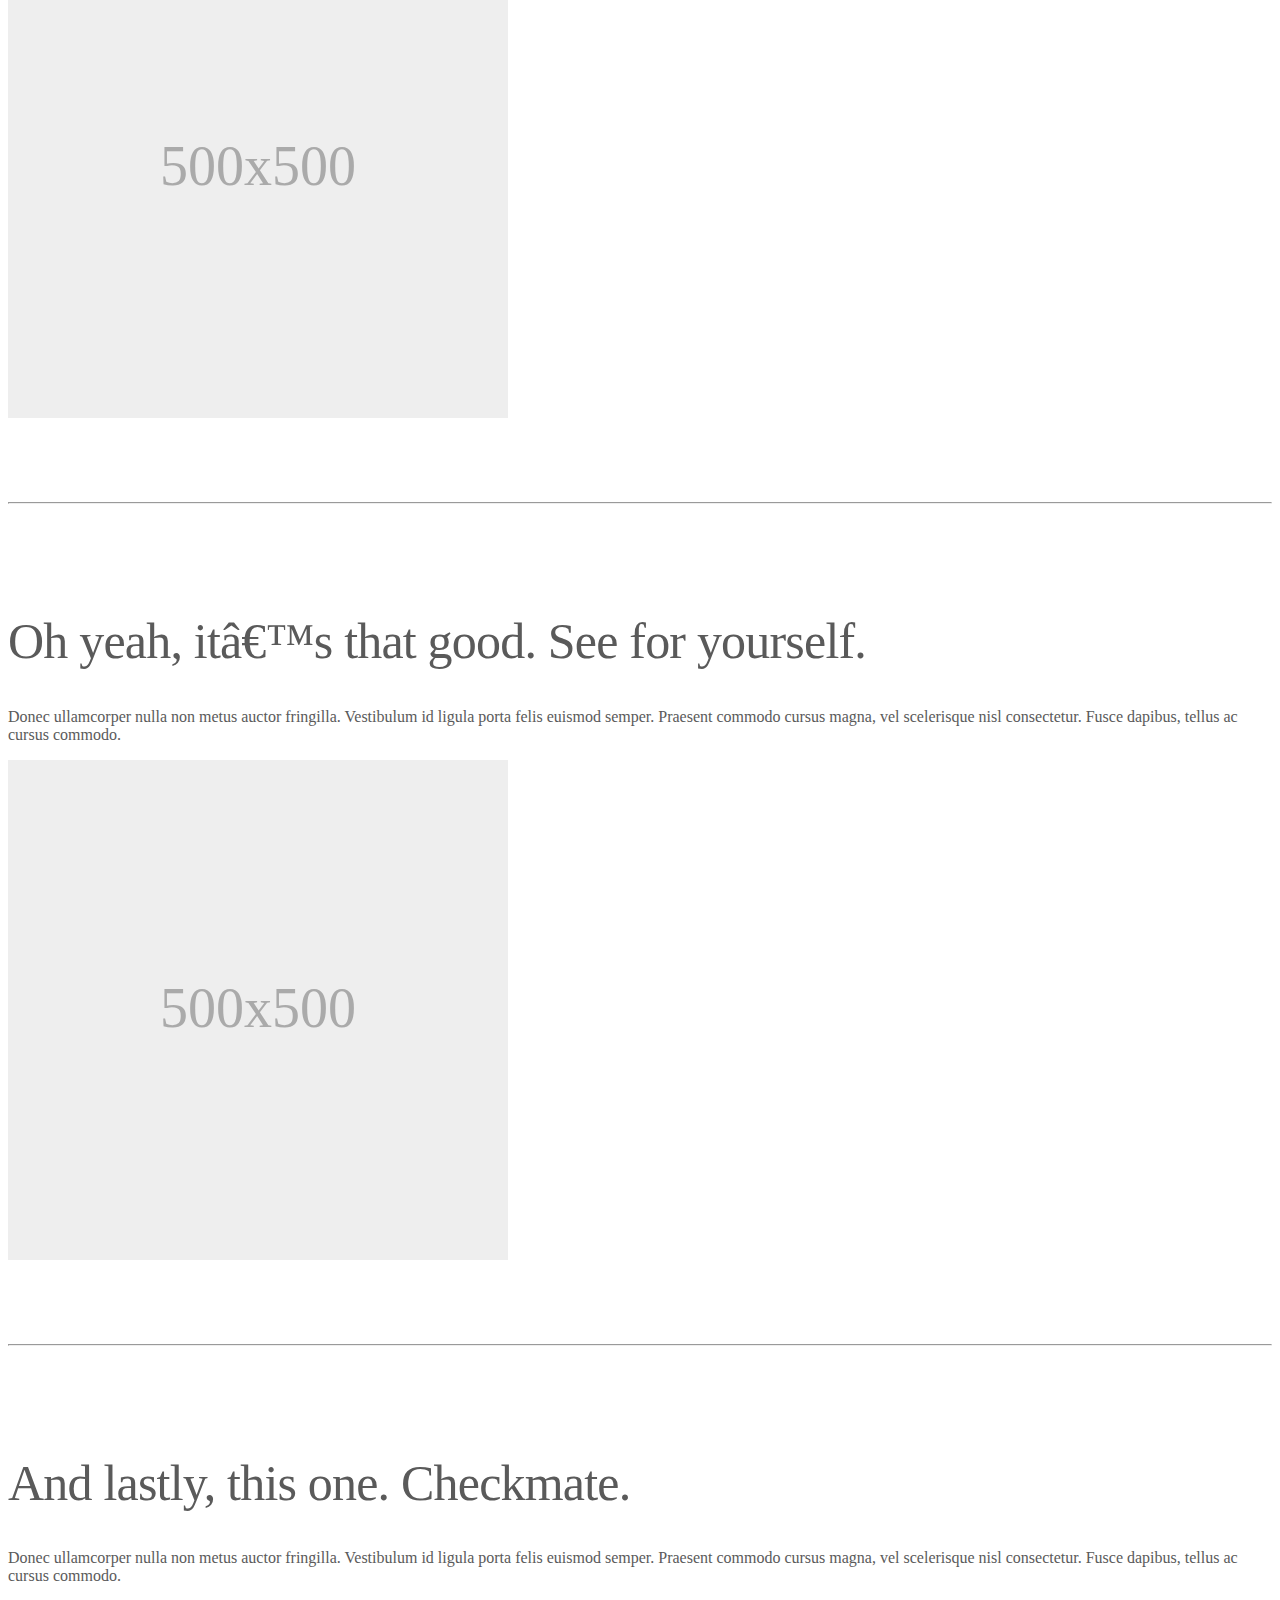
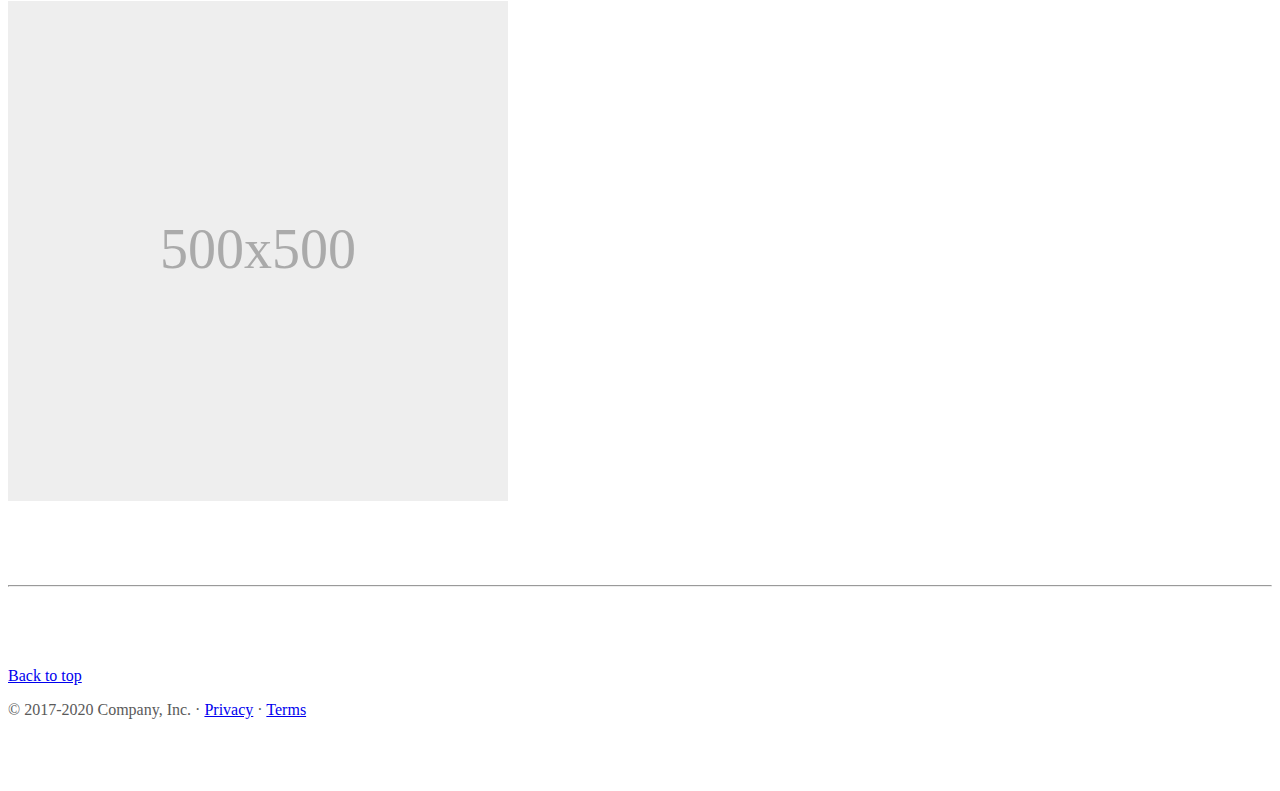
==== commit 059dab22: "upravy" ====
--- a/index.html
+++ b/index.html
@@ -3,7 +3,6 @@
 <head>
     <!-- CSS -->
     <link rel="stylesheet" href="https://cdn.jsdelivr.net/npm/bootstrap@4.5.3/dist/css/bootstrap.min.css" integrity="sha384-TX8t27EcRE3e/ihU7zmQxVncDAy5uIKz4rEkgIXeMed4M0jlfIDPvg6uqKI2xXr2" crossorigin="anonymous">
-    <link rel="stylesheet" href="css.css">
     <!-- jQuery and JS bundle w/ Popper.js -->
     <script src="https://code.jquery.com/jquery-3.5.1.slim.min.js" integrity="sha384-DfXdz2htPH0lsSSs5nCTpuj/zy4C+OGpamoFVy38MVBnE+IbbVYUew+OrCXaRkfj" crossorigin="anonymous"></script>
     <script src="https://cdn.jsdelivr.net/npm/bootstrap@4.5.3/dist/js/bootstrap.bundle.min.js" integrity="sha384-ho+j7jyWK8fNQe+A12Hb8AhRq26LrZ/JpcUGGOn+Y7RsweNrtN/tE3MoK7ZeZDyx" crossorigin="anonymous"></script>
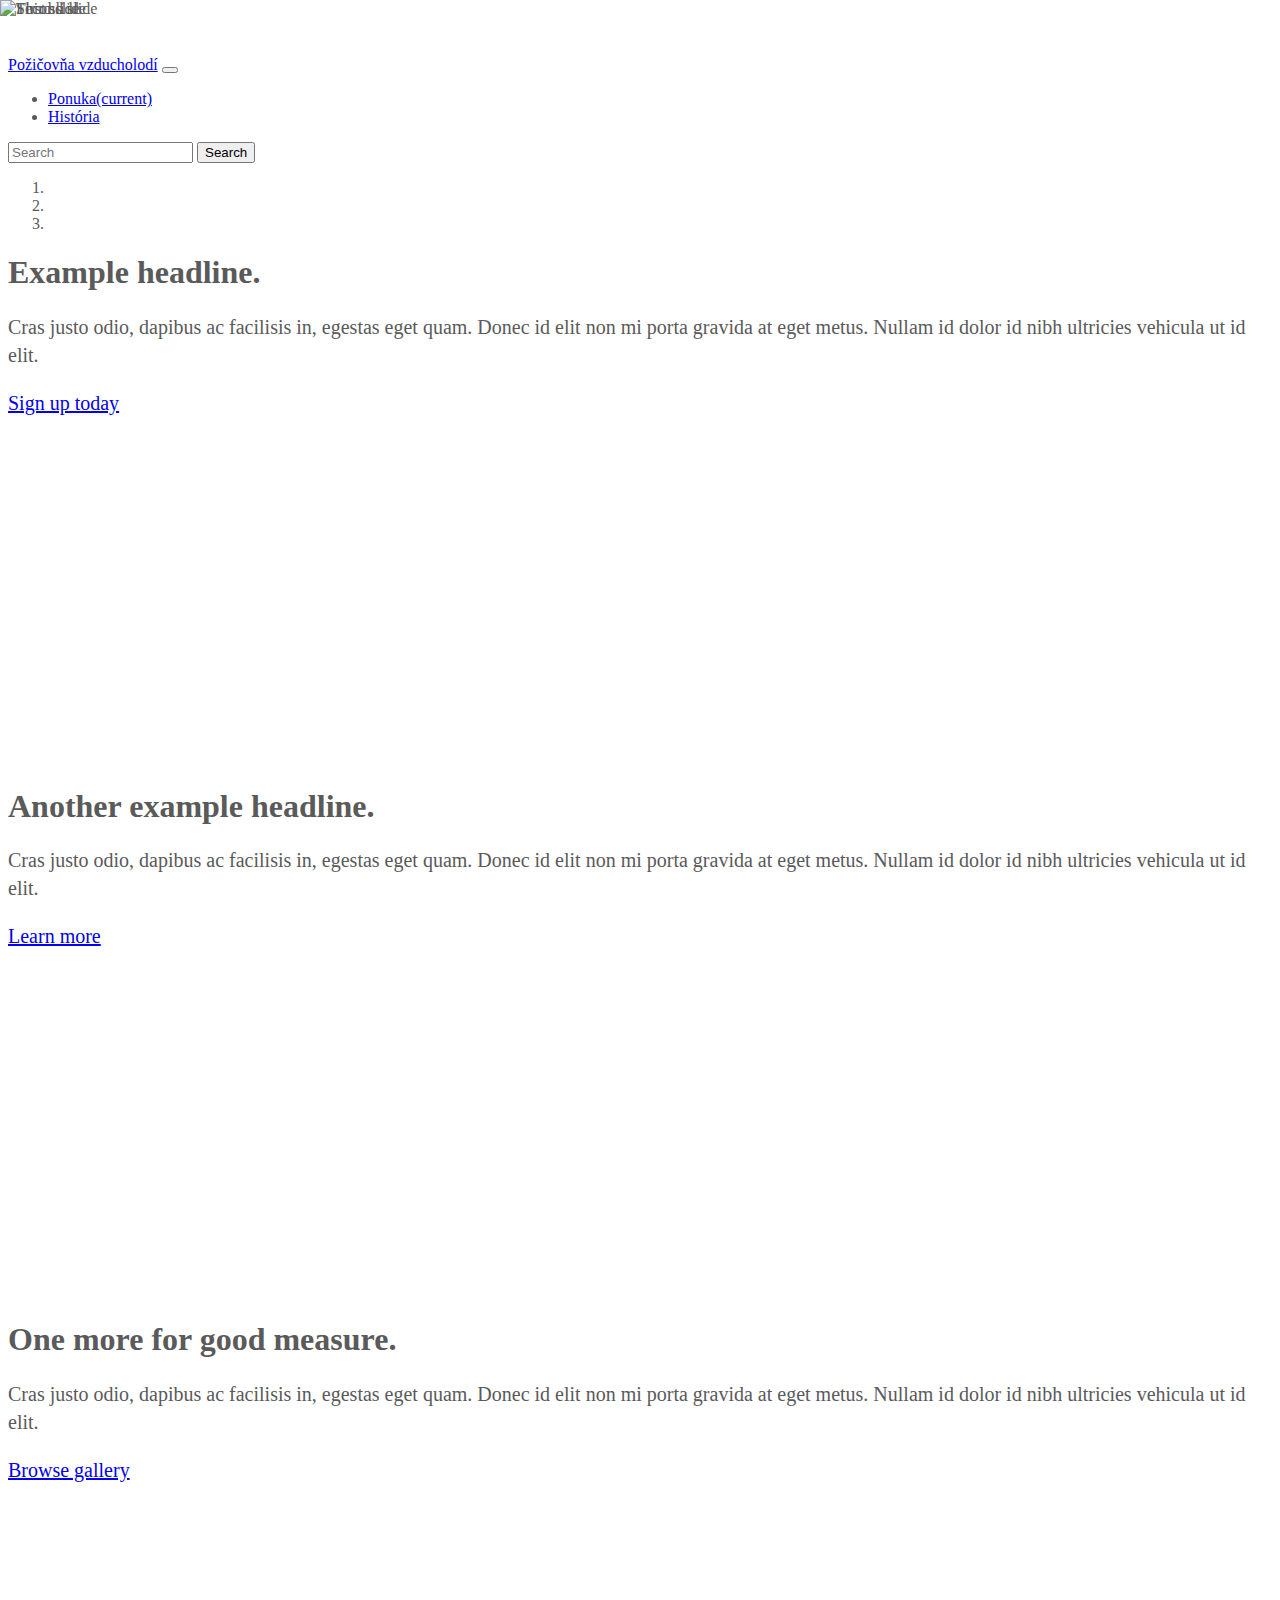
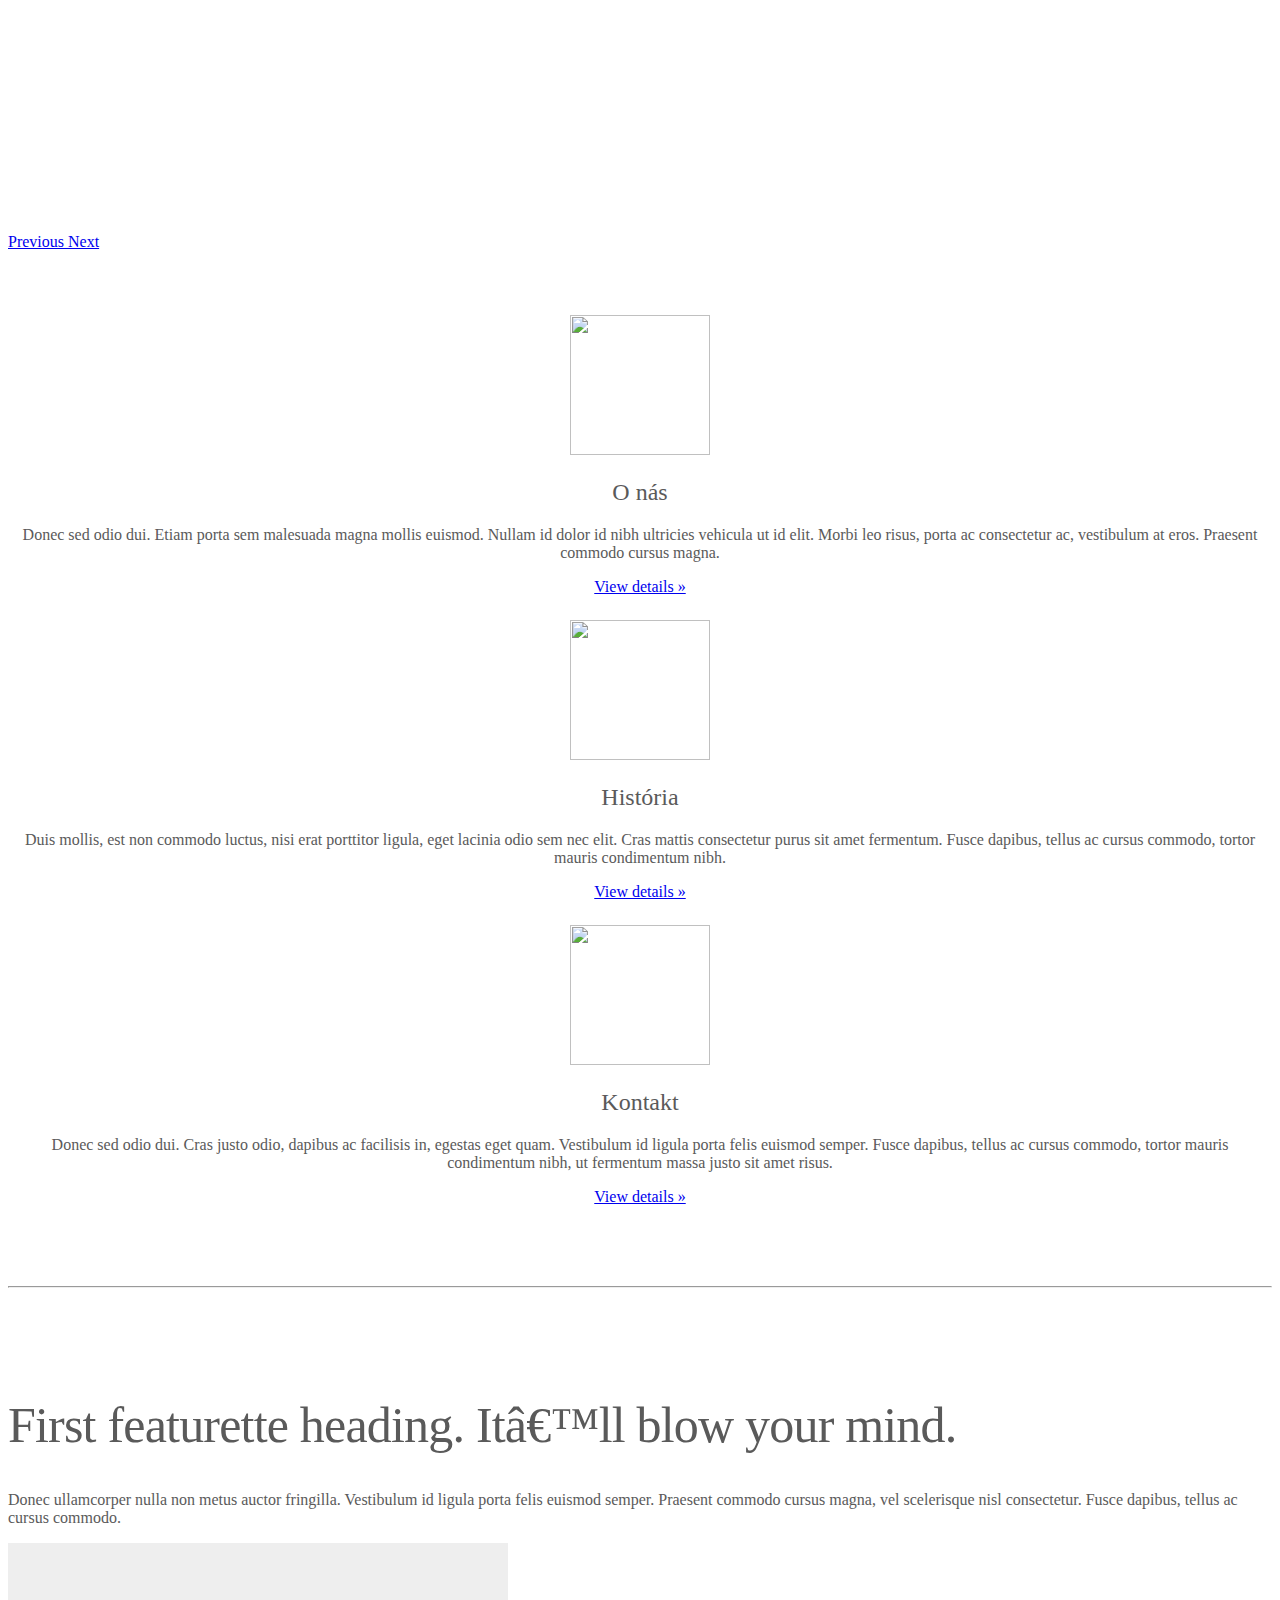
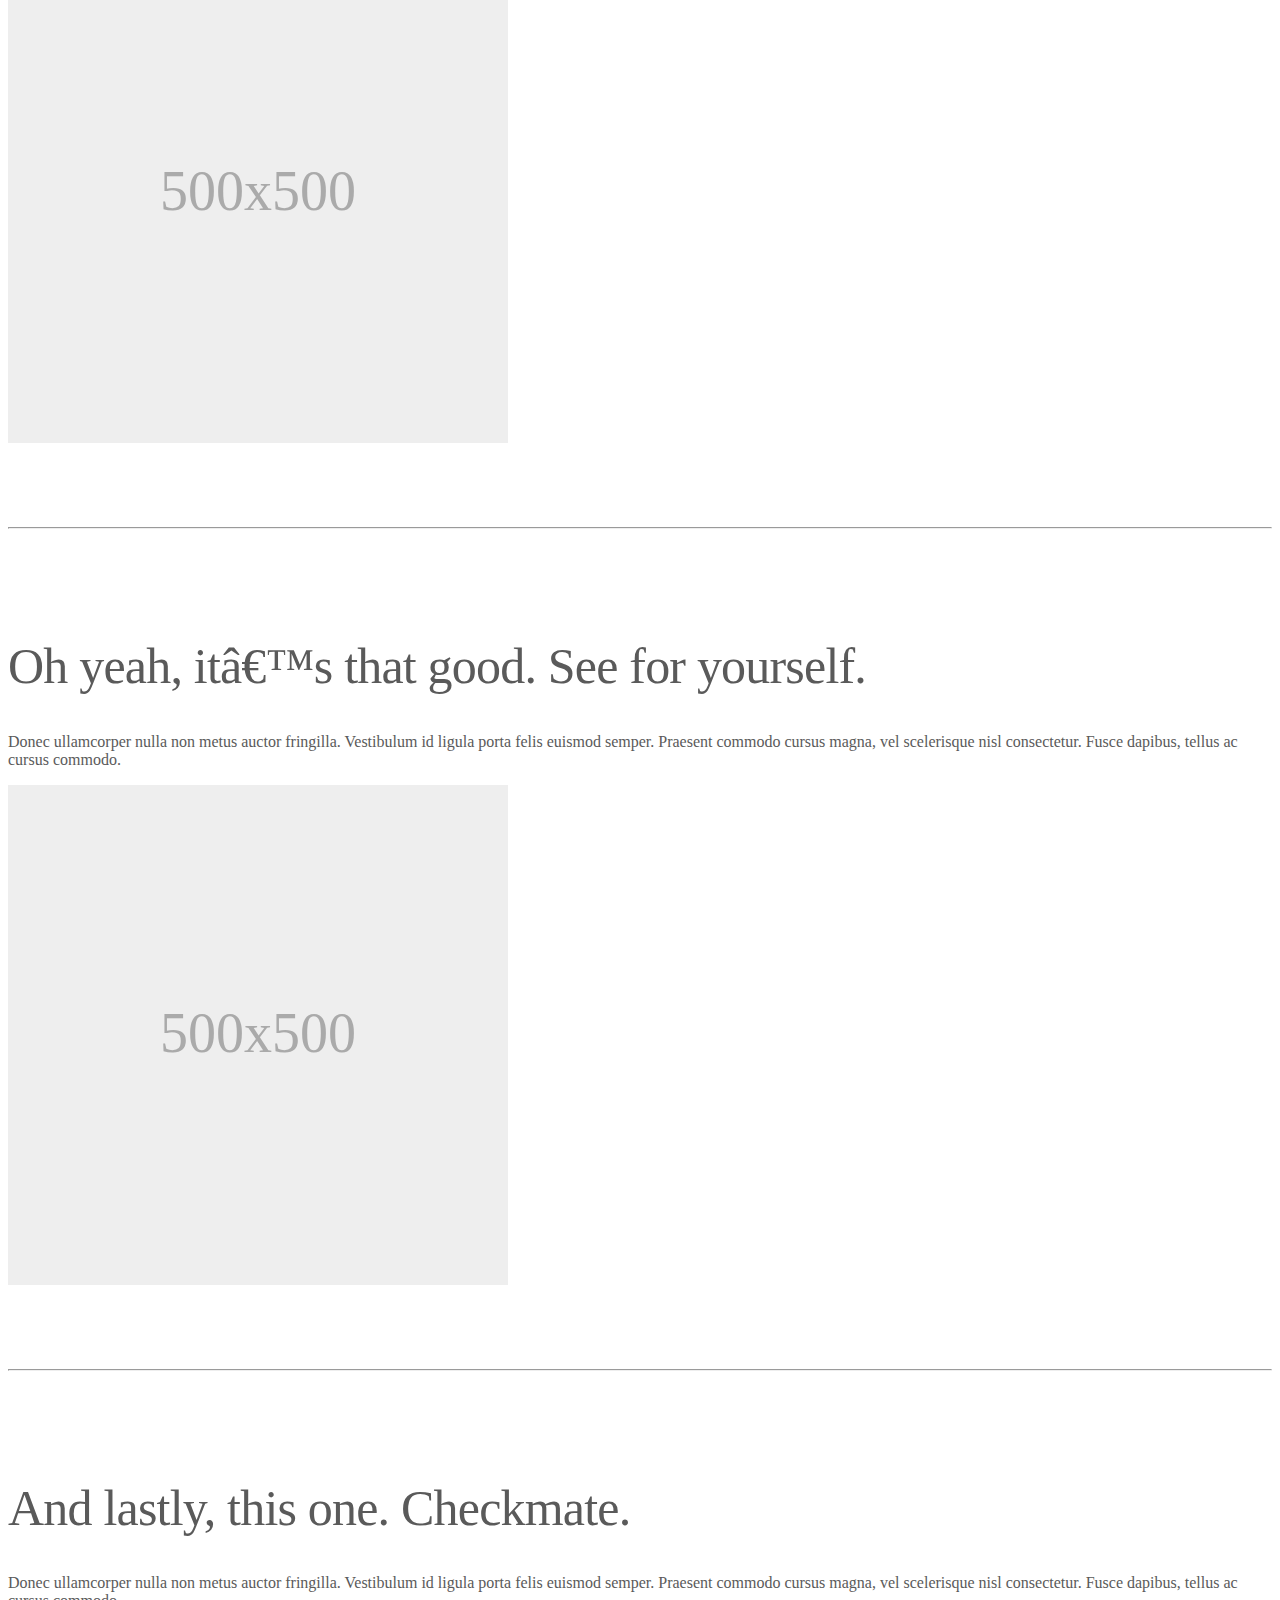
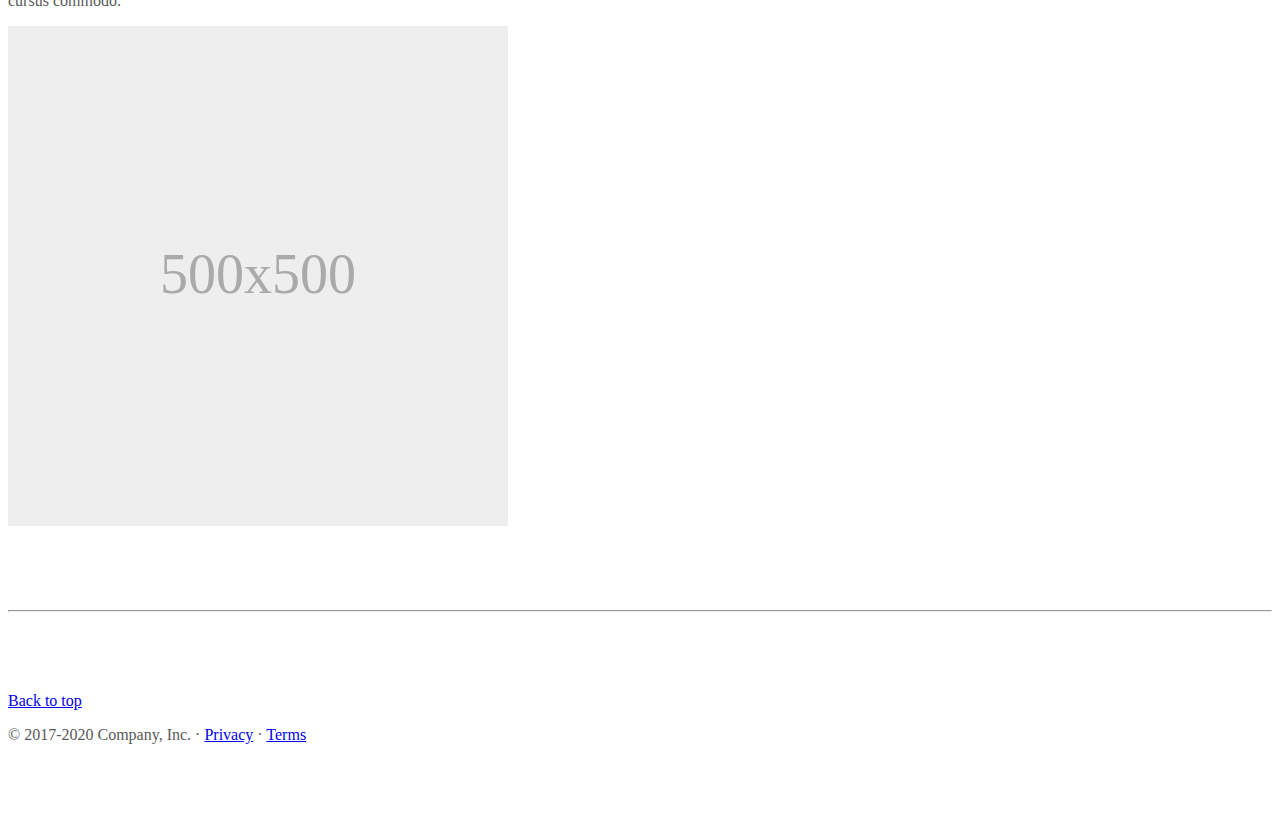
==== commit 0d10f7e5: "uprava 2 stranky + update csska, uprava katalogu s cenami, atd" ====
--- a/index.html
+++ b/index.html
@@ -40,20 +40,17 @@
 <body>
 <header>
     <nav class="navbar navbar-expand-md navbar-dark fixed-top bg-dark">
-        <a class="navbar-brand" href="#">Index</a>
+        <a class="navbar-brand" href="#">Požičovňa vzducholodí</a>
         <button class="navbar-toggler" type="button" data-toggle="collapse" data-target="#navbarCollapse" aria-controls="navbarCollapse" aria-expanded="false" aria-label="Toggle navigation">
             <span class="navbar-toggler-icon"></span>
         </button>
         <div class="collapse navbar-collapse" id="navbarCollapse">
             <ul class="navbar-nav mr-auto">
                 <li class="nav-item active">
-                    <a class="nav-link" href="page1.html">Page1 <span class="sr-only">(current)</span></a>
+                    <a class="nav-link" href="page1.html">Ponuka<span class="sr-only">(current)</span></a>
                 </li>
                 <li class="nav-item">
-                    <a class="nav-link" href="page2.html">Page2</a>
-                </li>
-                <li class="nav-item">
-                    <a class="nav-link disabled" href="#" tabindex="-1" aria-disabled="true">Disabled</a>
+                    <a class="nav-link" href="page2.html">História</a>
                 </li>
             </ul>
             <form class="form-inline mt-2 mt-md-0">
@@ -74,7 +71,7 @@
         </ol>
         <div class="carousel-inner">
             <div class="carousel-item active">
-                <img class="d-block w-100" src="https://t.aimg.sk/magaziny/bltJOMasTobWnaI1kh94ww~Tesne-pred-Vianocami-zomrel-vo-veku-61-rokov.jpg?t=LzEyMDB4NjMw&h=KR5AUKN4HoHItlMQD0DgwQ&e=2145916800&v=1" alt="First slide">
+                <img class="d-block w-100" src="https://www.flying-revue.cz/imagebank/40143239/800/600/eathg.jpg" alt="Third slide">
                 <div class="container">
                     <div class="carousel-caption text-left">
                         <h1>Example headline.</h1>
@@ -84,7 +81,7 @@
                 </div>
             </div>
             <div class="carousel-item">
-                <svg class="bd-placeholder-img" width="100%" height="100%" xmlns="http://www.w3.org/2000/svg" preserveAspectRatio="xMidYMid slice" focusable="false" role="img"><rect width="100%" height="100%" fill="#777"/></svg>
+                <img class="d-block w-100" src="https://www.quark.sk/wp-content/uploads/2020/01/4.jpg" alt="First slide">
                 <div class="container">
                     <div class="carousel-caption">
                         <h1>Another example headline.</h1>
@@ -94,7 +91,7 @@
                 </div>
             </div>
             <div class="carousel-item">
-                <svg class="bd-placeholder-img" width="100%" height="100%" xmlns="http://www.w3.org/2000/svg" preserveAspectRatio="xMidYMid slice" focusable="false" role="img"><rect width="100%" height="100%" fill="#777"/></svg>
+                <img class="d-block w-100" src="https://img.ihned.cz/attachment.php/250/72301250/kAudpGLEw4j9vC051QJiH382cMega7zP/jarvis_5bbdce44498e3216c731c0ad.jpeg" alt="Second slide">
                 <div class="container">
                     <div class="carousel-caption text-right">
                         <h1>One more for good measure.</h1>
@@ -124,20 +121,20 @@
         <!-- Three columns of text below the carousel -->
         <div class="row">
             <div class="col-lg-4">
-                <svg class="bd-placeholder-img rounded-circle" width="140" height="140" xmlns="http://www.w3.org/2000/svg" preserveAspectRatio="xMidYMid slice" focusable="false" role="img" aria-label="Placeholder: 140x140"><title>Placeholder</title><rect width="100%" height="100%" fill="#777"/><text x="50%" y="50%" fill="#777" dy=".3em">140x140</text></svg>
-                <h2>Heading</h2>
+                <img class="bd-placeholder-img rounded-circle" width="140" height="140" src="https://static.boredpanda.com/blog/wp-content/uploads/2019/02/inside-hindenburg-zeppelin-luxury-interior-vintage-photographs-5c6d0ac8468f1__700.jpg" preserveAspectRatio="xMidYMid slice" focusable="false" role="img" aria-label="Placeholder: 140x140"><title>Placeholder</title><rect width="100%" height="100%" fill="#777"/></img>
+                <h2>O nás</h2>
                 <p>Donec sed odio dui. Etiam porta sem malesuada magna mollis euismod. Nullam id dolor id nibh ultricies vehicula ut id elit. Morbi leo risus, porta ac consectetur ac, vestibulum at eros. Praesent commodo cursus magna.</p>
                 <p><a class="btn btn-secondary" href="#" role="button">View details &raquo;</a></p>
             </div><!-- /.col-lg-4 -->
             <div class="col-lg-4">
-                <svg class="bd-placeholder-img rounded-circle" width="140" height="140" xmlns="http://www.w3.org/2000/svg" preserveAspectRatio="xMidYMid slice" focusable="false" role="img" aria-label="Placeholder: 140x140"><title>Placeholder</title><rect width="100%" height="100%" fill="#777"/><text x="50%" y="50%" fill="#777" dy=".3em">140x140</text></svg>
-                <h2>Heading</h2>
+                <img class="bd-placeholder-img rounded-circle" width="140" height="140" src="https://www.studentskenoviny.sk/photos/large/80133454be1ef5c37d490bbe22efe42b.jpg" preserveAspectRatio="xMidYMid slice" focusable="false" role="img" aria-label="Placeholder: 140x140"><title>Placeholder</title><rect width="100%" height="100%" fill="#777"/></img>
+                <h2>História</h2>
                 <p>Duis mollis, est non commodo luctus, nisi erat porttitor ligula, eget lacinia odio sem nec elit. Cras mattis consectetur purus sit amet fermentum. Fusce dapibus, tellus ac cursus commodo, tortor mauris condimentum nibh.</p>
-                <p><a class="btn btn-secondary" href="#" role="button">View details &raquo;</a></p>
+                <p><a class="btn btn-secondary" href="page2.html" role="button">View details &raquo;</a></p>
             </div><!-- /.col-lg-4 -->
             <div class="col-lg-4">
-                <svg class="bd-placeholder-img rounded-circle" width="140" height="140" xmlns="http://www.w3.org/2000/svg" preserveAspectRatio="xMidYMid slice" focusable="false" role="img" aria-label="Placeholder: 140x140"><title>Placeholder</title><rect width="100%" height="100%" fill="#777"/><text x="50%" y="50%" fill="#777" dy=".3em">140x140</text></svg>
-                <h2>Heading</h2>
+                <img class="bd-placeholder-img rounded-circle" width="140" height="140" src="https://cdn.xsd.cz/original/2a075b979bb0323e9b7c81880c37c9aa.jpg" preserveAspectRatio="xMidYMid slice" focusable="false" role="img" aria-label="Placeholder: 140x140"><title>Placeholder</title><rect width="100%" height="100%" fill="#777"/></img>
+                <h2>Kontakt</h2>
                 <p>Donec sed odio dui. Cras justo odio, dapibus ac facilisis in, egestas eget quam. Vestibulum id ligula porta felis euismod semper. Fusce dapibus, tellus ac cursus commodo, tortor mauris condimentum nibh, ut fermentum massa justo sit amet risus.</p>
                 <p><a class="btn btn-secondary" href="#" role="button">View details &raquo;</a></p>
             </div><!-- /.col-lg-4 -->
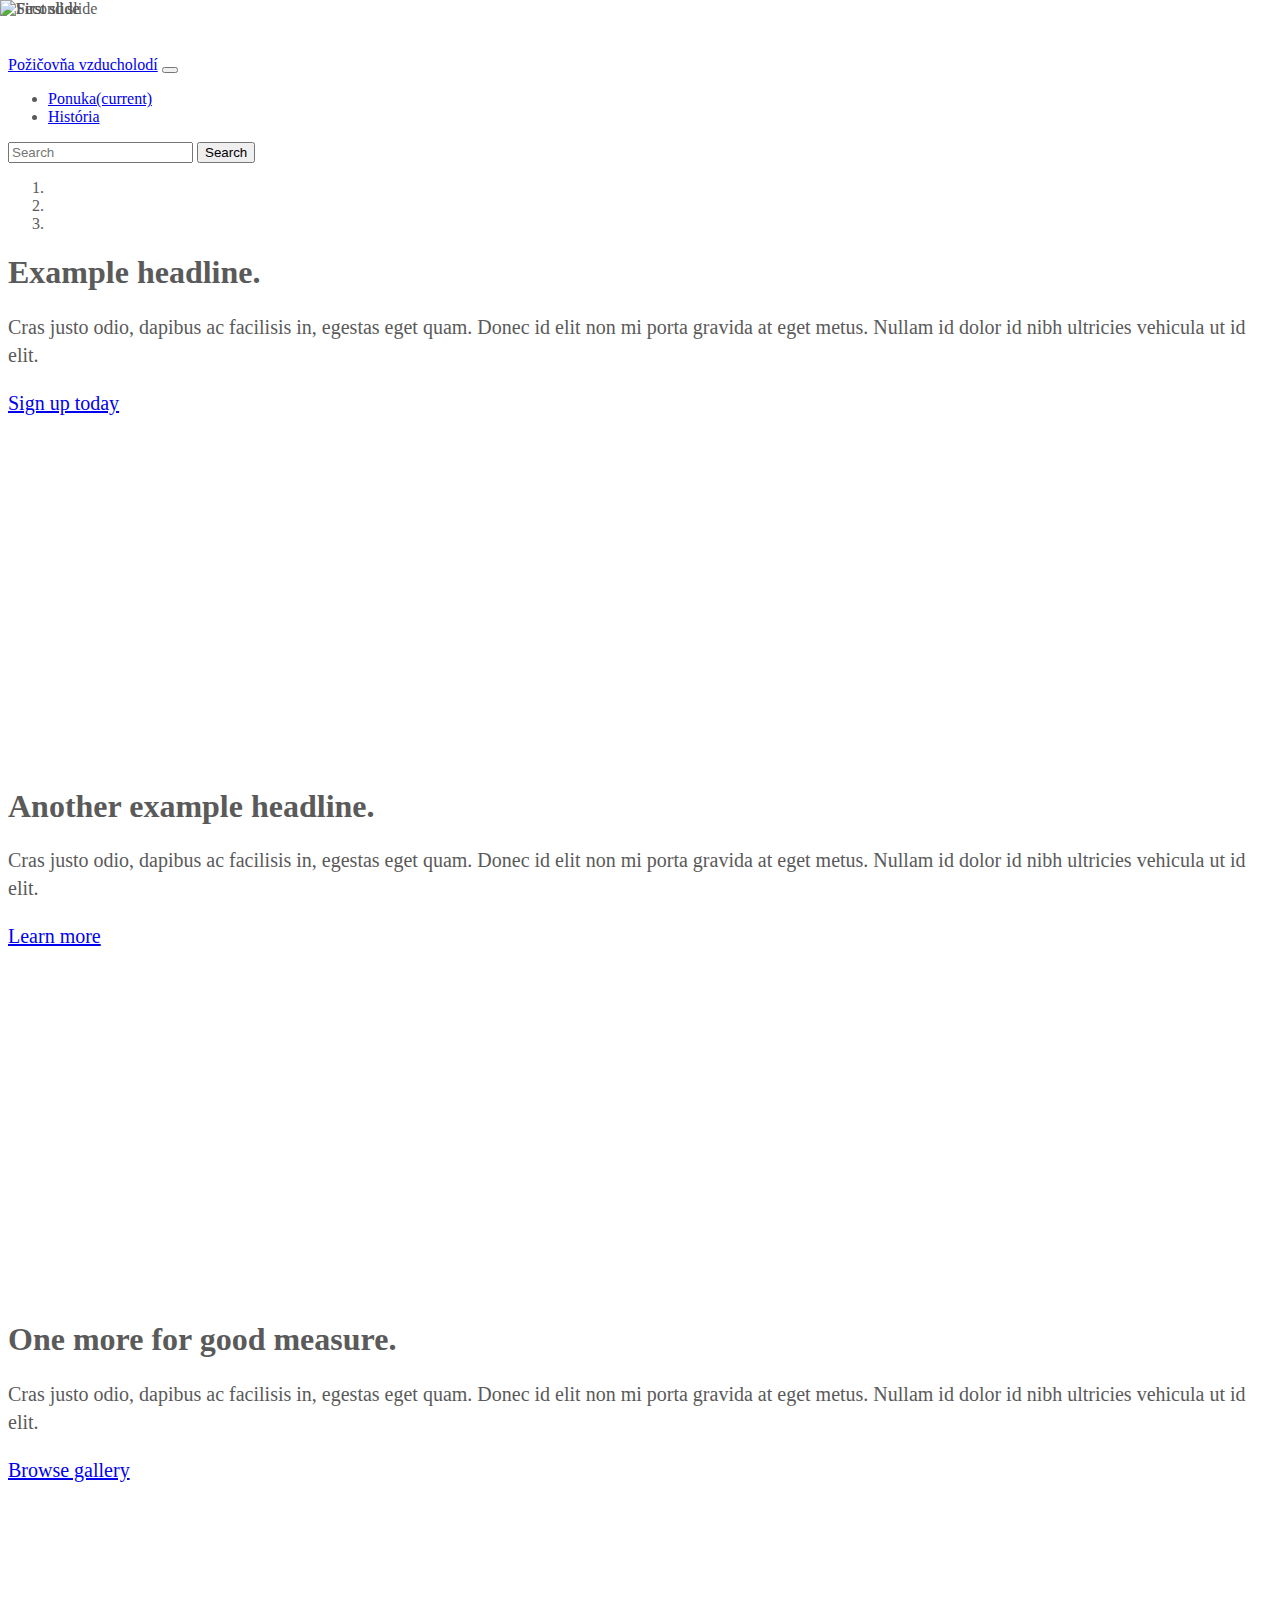
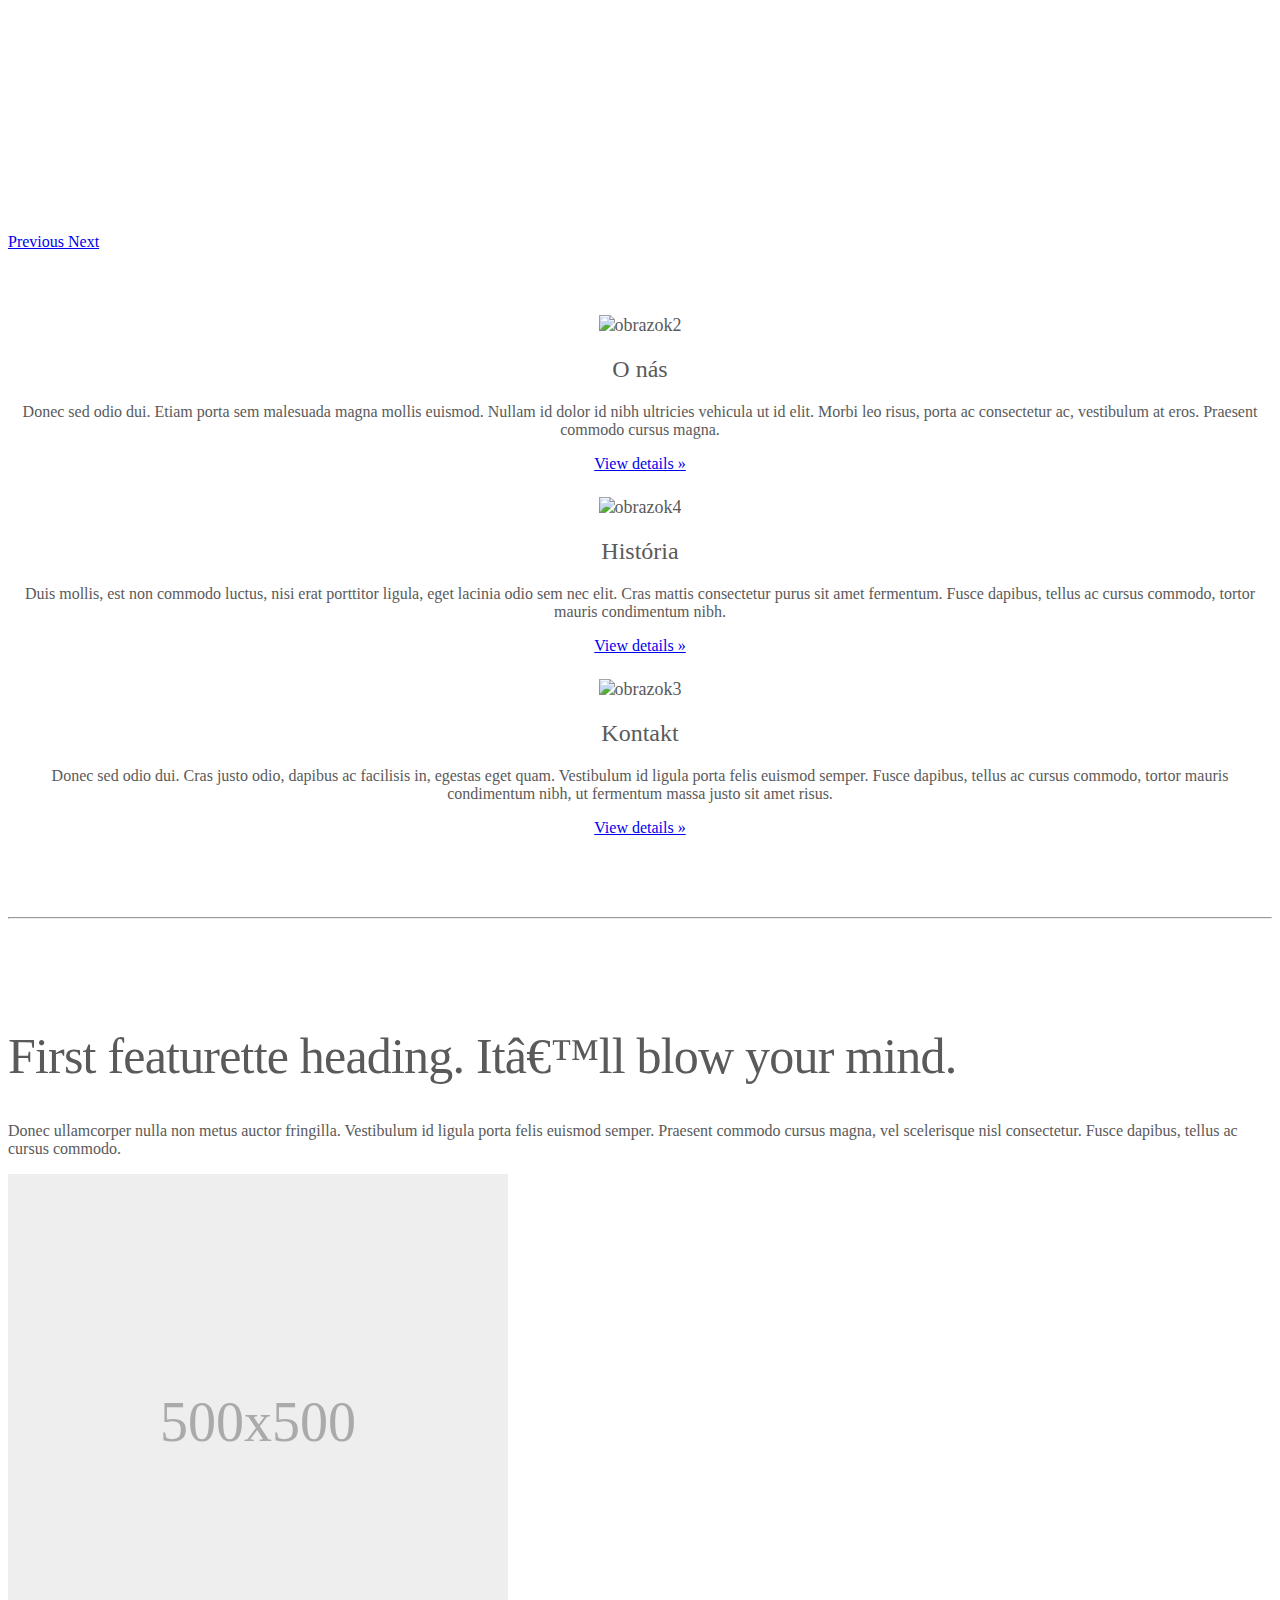
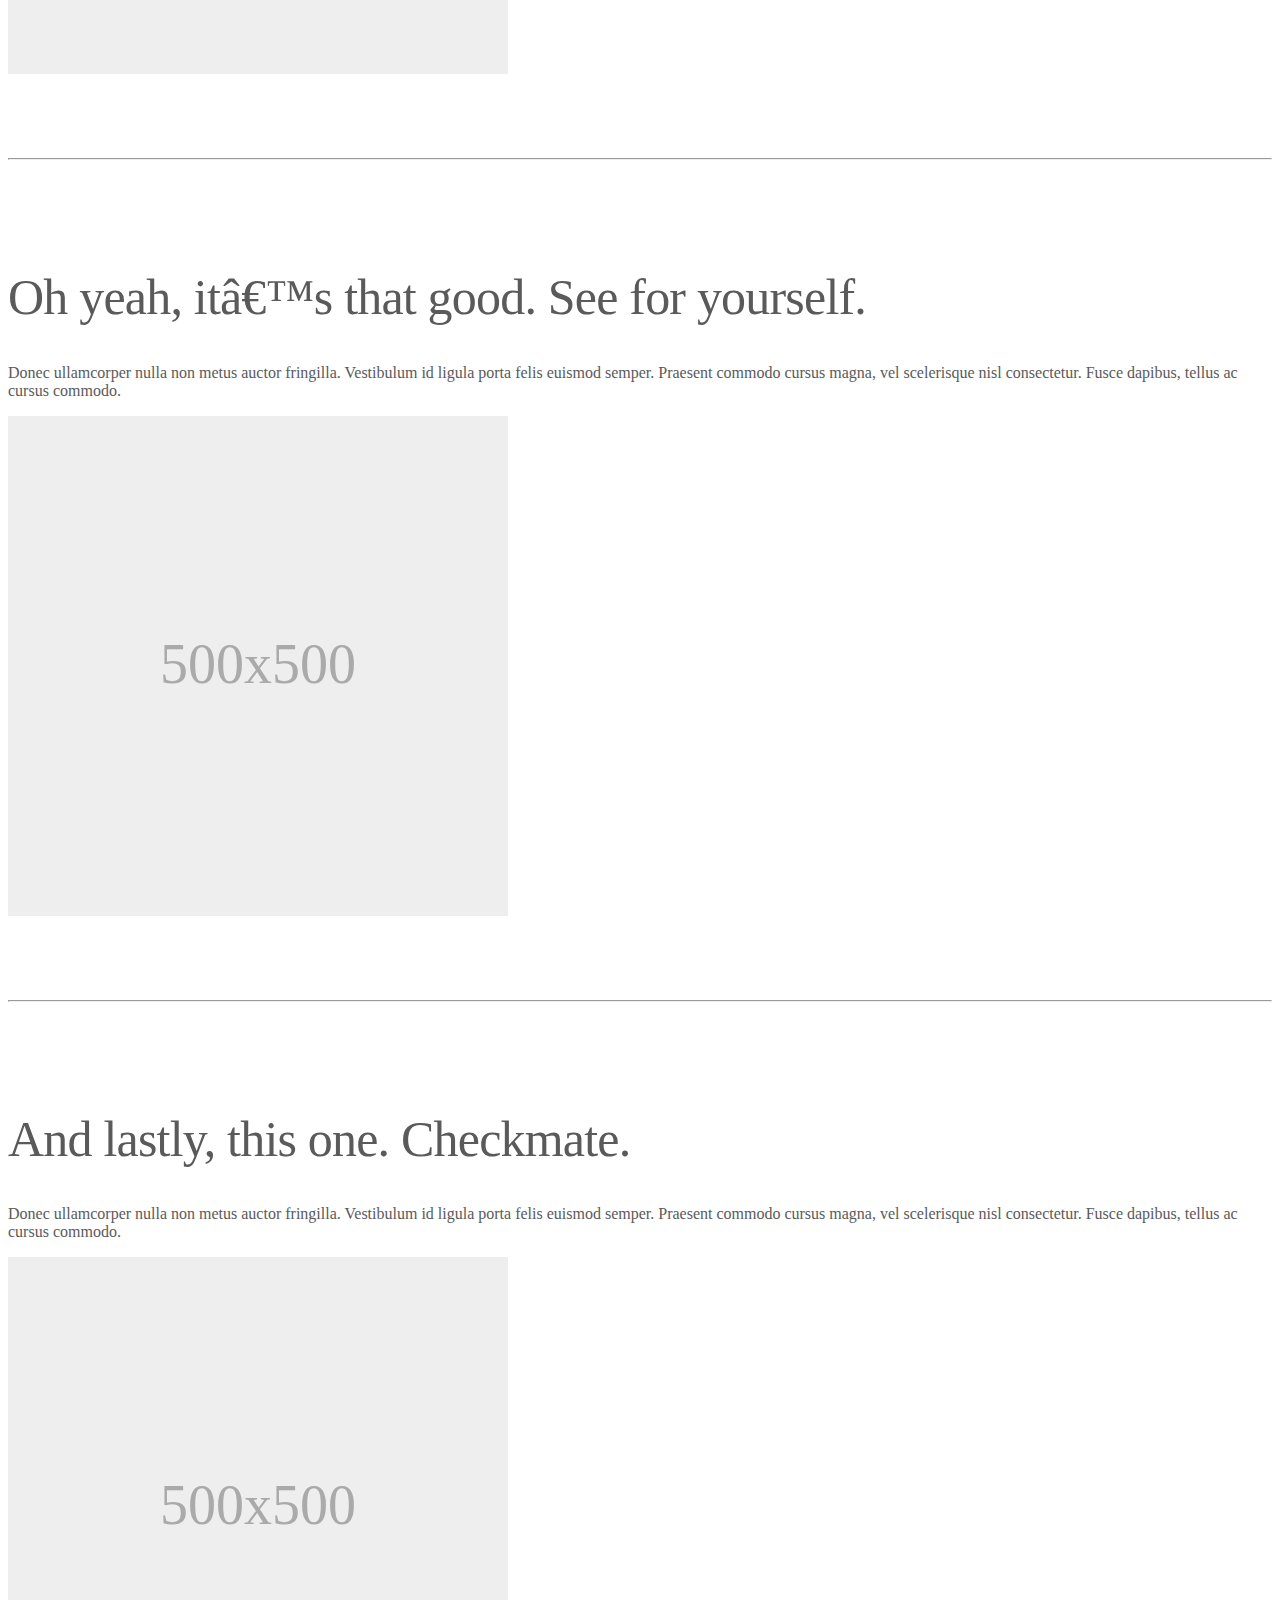
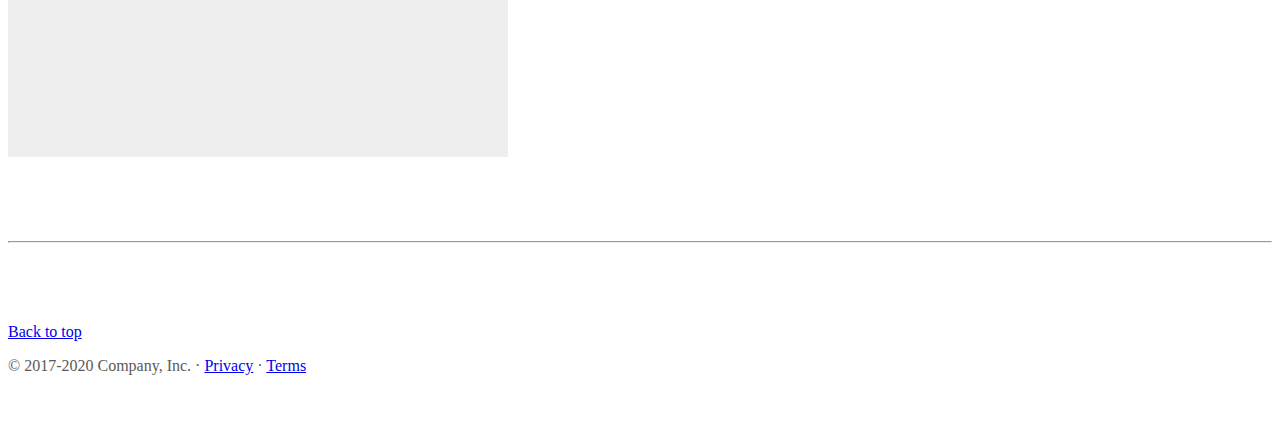
==== commit eca8ce8b: "FIX ERROROV" ====
--- a/index.html
+++ b/index.html
@@ -60,9 +60,7 @@
         </div>
     </nav>
 </header>
-
 <main role="main">
-
     <div id="myCarousel" class="carousel slide" data-ride="carousel">
         <ol class="carousel-indicators">
             <li data-target="#myCarousel" data-slide-to="0" class="active"></li>
@@ -71,7 +69,7 @@
         </ol>
         <div class="carousel-inner">
             <div class="carousel-item active">
-                <img class="d-block w-100" src="https://www.flying-revue.cz/imagebank/40143239/800/600/eathg.jpg" alt="Third slide">
+                <img class="d-block w-100" src="https://www.flying-revue.cz/imagebank/40143239/800/600/eathg.jpg" alt="First slide">
                 <div class="container">
                     <div class="carousel-caption text-left">
                         <h1>Example headline.</h1>
@@ -121,19 +119,19 @@
         <!-- Three columns of text below the carousel -->
         <div class="row">
             <div class="col-lg-4">
-                <img class="bd-placeholder-img rounded-circle" width="140" height="140" src="https://static.boredpanda.com/blog/wp-content/uploads/2019/02/inside-hindenburg-zeppelin-luxury-interior-vintage-photographs-5c6d0ac8468f1__700.jpg" preserveAspectRatio="xMidYMid slice" focusable="false" role="img" aria-label="Placeholder: 140x140"><title>Placeholder</title><rect width="100%" height="100%" fill="#777"/></img>
+                <img class="bd-placeholder-img rounded-circle" width="140" height="140" src="https://static.boredpanda.com/blog/wp-content/uploads/2019/02/inside-hindenburg-zeppelin-luxury-interior-vintage-photographs-5c6d0ac8468f1__700.jpg" alt="obrazok2">
                 <h2>O nás</h2>
                 <p>Donec sed odio dui. Etiam porta sem malesuada magna mollis euismod. Nullam id dolor id nibh ultricies vehicula ut id elit. Morbi leo risus, porta ac consectetur ac, vestibulum at eros. Praesent commodo cursus magna.</p>
                 <p><a class="btn btn-secondary" href="#" role="button">View details &raquo;</a></p>
             </div><!-- /.col-lg-4 -->
             <div class="col-lg-4">
-                <img class="bd-placeholder-img rounded-circle" width="140" height="140" src="https://www.studentskenoviny.sk/photos/large/80133454be1ef5c37d490bbe22efe42b.jpg" preserveAspectRatio="xMidYMid slice" focusable="false" role="img" aria-label="Placeholder: 140x140"><title>Placeholder</title><rect width="100%" height="100%" fill="#777"/></img>
+                <img class="bd-placeholder-img rounded-circle" width="140" height="140" src="https://www.studentskenoviny.sk/photos/large/80133454be1ef5c37d490bbe22efe42b.jpg" alt="obrazok4">
                 <h2>História</h2>
                 <p>Duis mollis, est non commodo luctus, nisi erat porttitor ligula, eget lacinia odio sem nec elit. Cras mattis consectetur purus sit amet fermentum. Fusce dapibus, tellus ac cursus commodo, tortor mauris condimentum nibh.</p>
                 <p><a class="btn btn-secondary" href="page2.html" role="button">View details &raquo;</a></p>
             </div><!-- /.col-lg-4 -->
             <div class="col-lg-4">
-                <img class="bd-placeholder-img rounded-circle" width="140" height="140" src="https://cdn.xsd.cz/original/2a075b979bb0323e9b7c81880c37c9aa.jpg" preserveAspectRatio="xMidYMid slice" focusable="false" role="img" aria-label="Placeholder: 140x140"><title>Placeholder</title><rect width="100%" height="100%" fill="#777"/></img>
+                <img class="bd-placeholder-img rounded-circle" width="140" height="140" src="https://cdn.xsd.cz/original/2a075b979bb0323e9b7c81880c37c9aa.jpg" alt="obrazok3">
                 <h2>Kontakt</h2>
                 <p>Donec sed odio dui. Cras justo odio, dapibus ac facilisis in, egestas eget quam. Vestibulum id ligula porta felis euismod semper. Fusce dapibus, tellus ac cursus commodo, tortor mauris condimentum nibh, ut fermentum massa justo sit amet risus.</p>
                 <p><a class="btn btn-secondary" href="#" role="button">View details &raquo;</a></p>
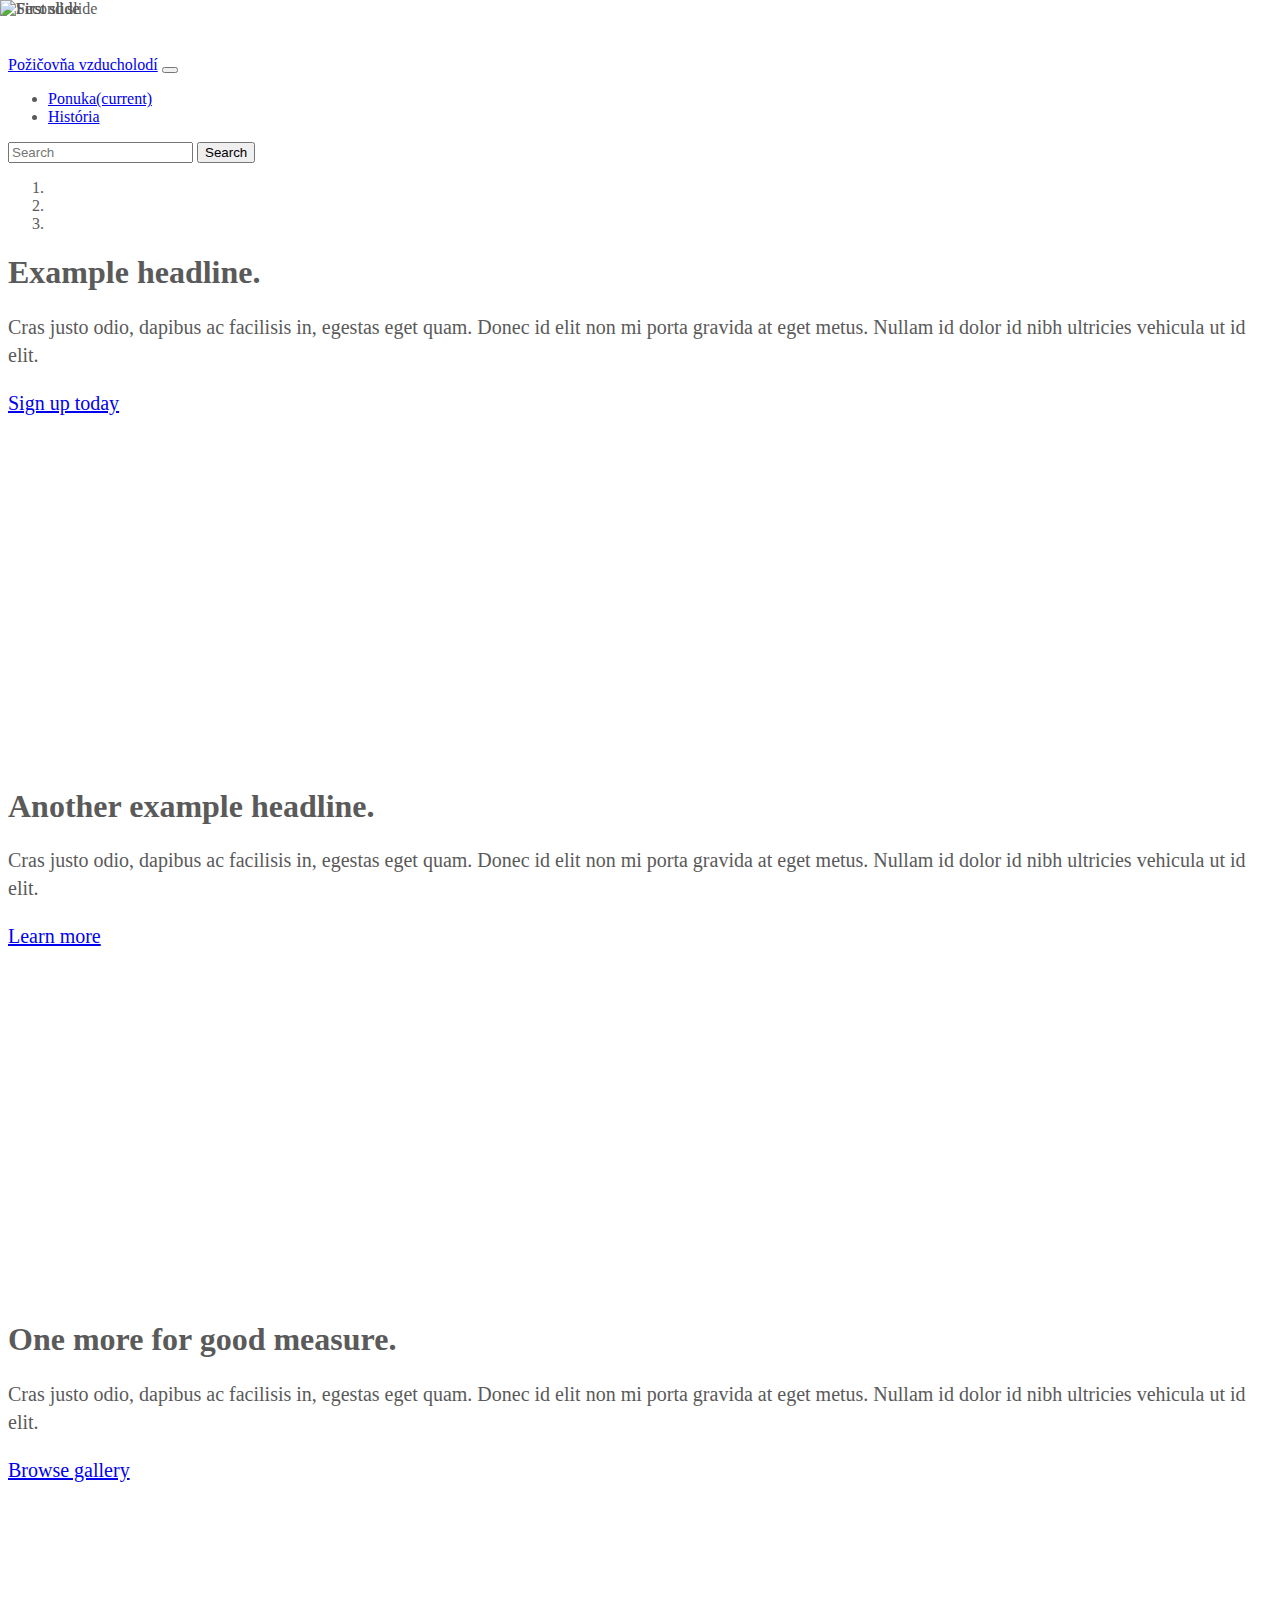
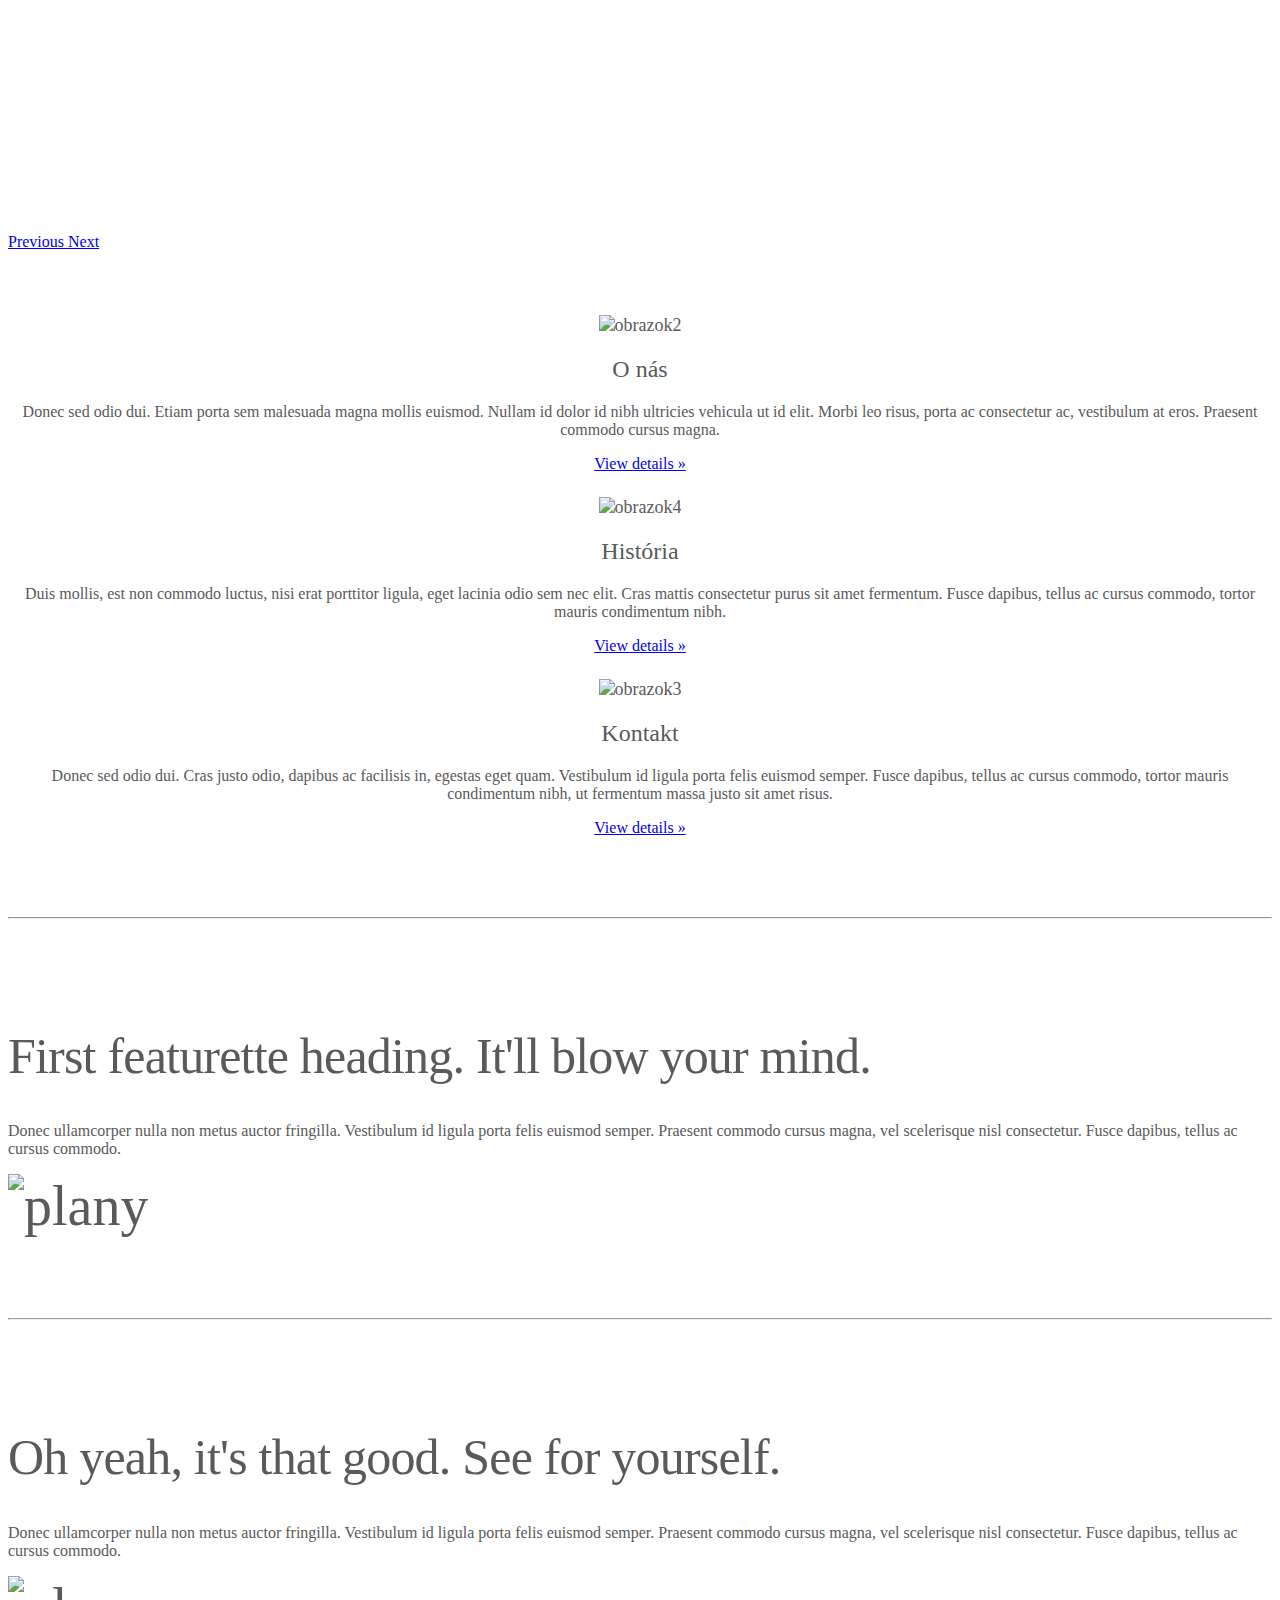
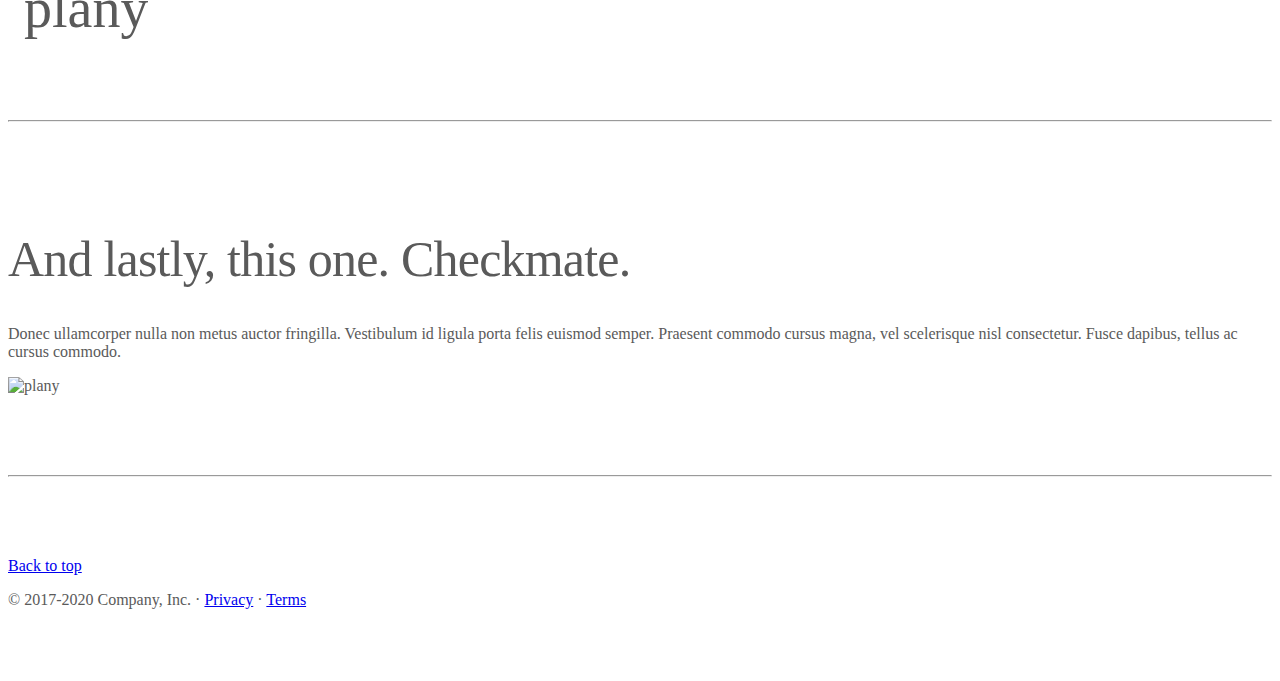
==== commit 48f4144b: "posledne upravy, pridavanie obrazkov atd..." ====
--- a/index.html
+++ b/index.html
@@ -11,7 +11,7 @@
     <meta name="description" content="">
     <meta name="author" content="Mark Otto, Jacob Thornton, and Bootstrap contributors">
     <meta name="generator" content="Jekyll v4.1.1">
-    <title>Carousel Template Â· Bootstrap</title>
+    <title>Požičovňa Vzducholodí - Maroš Kahan</title>
 
     <link rel="canonical" href="https://getbootstrap.com/docs/4.5/examples/carousel/">
 
@@ -146,11 +146,11 @@
 
         <div class="row featurette">
             <div class="col-md-7">
-                <h2 class="featurette-heading">First featurette heading. <span class="text-muted">Itâ€™ll blow your mind.</span></h2>
+                <h2 class="featurette-heading">First featurette heading. <span class="text-muted">It'll blow your mind.</span></h2>
                 <p class="lead">Donec ullamcorper nulla non metus auctor fringilla. Vestibulum id ligula porta felis euismod semper. Praesent commodo cursus magna, vel scelerisque nisl consectetur. Fusce dapibus, tellus ac cursus commodo.</p>
             </div>
             <div class="col-md-5">
-                <svg class="bd-placeholder-img bd-placeholder-img-lg featurette-image img-fluid mx-auto" width="500" height="500" xmlns="http://www.w3.org/2000/svg" preserveAspectRatio="xMidYMid slice" focusable="false" role="img" aria-label="Placeholder: 500x500"><title>Placeholder</title><rect width="100%" height="100%" fill="#eee"/><text x="50%" y="50%" fill="#aaa" dy=".3em">500x500</text></svg>
+                <img class="bd-placeholder-img bd-placeholder-img-lg featurette-image img-fluid mx-auto" width="500" height="500" src="https://encrypted-tbn0.gstatic.com/images?q=tbn%3AANd9GcT55usmtWIkZHgBGuK_7CQl45vCb4dpobF7pQ&usqp=CAU" alt="plany">
             </div>
         </div>
 
@@ -158,11 +158,11 @@
 
         <div class="row featurette">
             <div class="col-md-7 order-md-2">
-                <h2 class="featurette-heading">Oh yeah, itâ€™s that good. <span class="text-muted">See for yourself.</span></h2>
+                <h2 class="featurette-heading">Oh yeah, it's that good. <span class="text-muted">See for yourself.</span></h2>
                 <p class="lead">Donec ullamcorper nulla non metus auctor fringilla. Vestibulum id ligula porta felis euismod semper. Praesent commodo cursus magna, vel scelerisque nisl consectetur. Fusce dapibus, tellus ac cursus commodo.</p>
             </div>
             <div class="col-md-5 order-md-1">
-                <svg class="bd-placeholder-img bd-placeholder-img-lg featurette-image img-fluid mx-auto" width="500" height="500" xmlns="http://www.w3.org/2000/svg" preserveAspectRatio="xMidYMid slice" focusable="false" role="img" aria-label="Placeholder: 500x500"><title>Placeholder</title><rect width="100%" height="100%" fill="#eee"/><text x="50%" y="50%" fill="#aaa" dy=".3em">500x500</text></svg>
+                <img class="bd-placeholder-img bd-placeholder-img-lg featurette-image img-fluid mx-auto" width="500" height="500" src="https://img.pr0gramm.com/2015/04/23/0ad1685fac054a26.gif" alt="plany">
             </div>
         </div>
 
@@ -174,7 +174,7 @@
                 <p class="lead">Donec ullamcorper nulla non metus auctor fringilla. Vestibulum id ligula porta felis euismod semper. Praesent commodo cursus magna, vel scelerisque nisl consectetur. Fusce dapibus, tellus ac cursus commodo.</p>
             </div>
             <div class="col-md-5">
-                <svg class="bd-placeholder-img bd-placeholder-img-lg featurette-image img-fluid mx-auto" width="500" height="500" xmlns="http://www.w3.org/2000/svg" preserveAspectRatio="xMidYMid slice" focusable="false" role="img" aria-label="Placeholder: 500x500"><title>Placeholder</title><rect width="100%" height="100%" fill="#eee"/><text x="50%" y="50%" fill="#aaa" dy=".3em">500x500</text></svg>
+                <img class="featurette-image img-fluid mx-auto" width="500" height="500" src="https://dehayf5mhw1h7.cloudfront.net/wp-content/uploads/sites/1317/2020/08/20130425/Screen-Shot-2020-08-20-at-1.01.56-PM.jpg" alt="plany">
             </div>
         </div>
 
